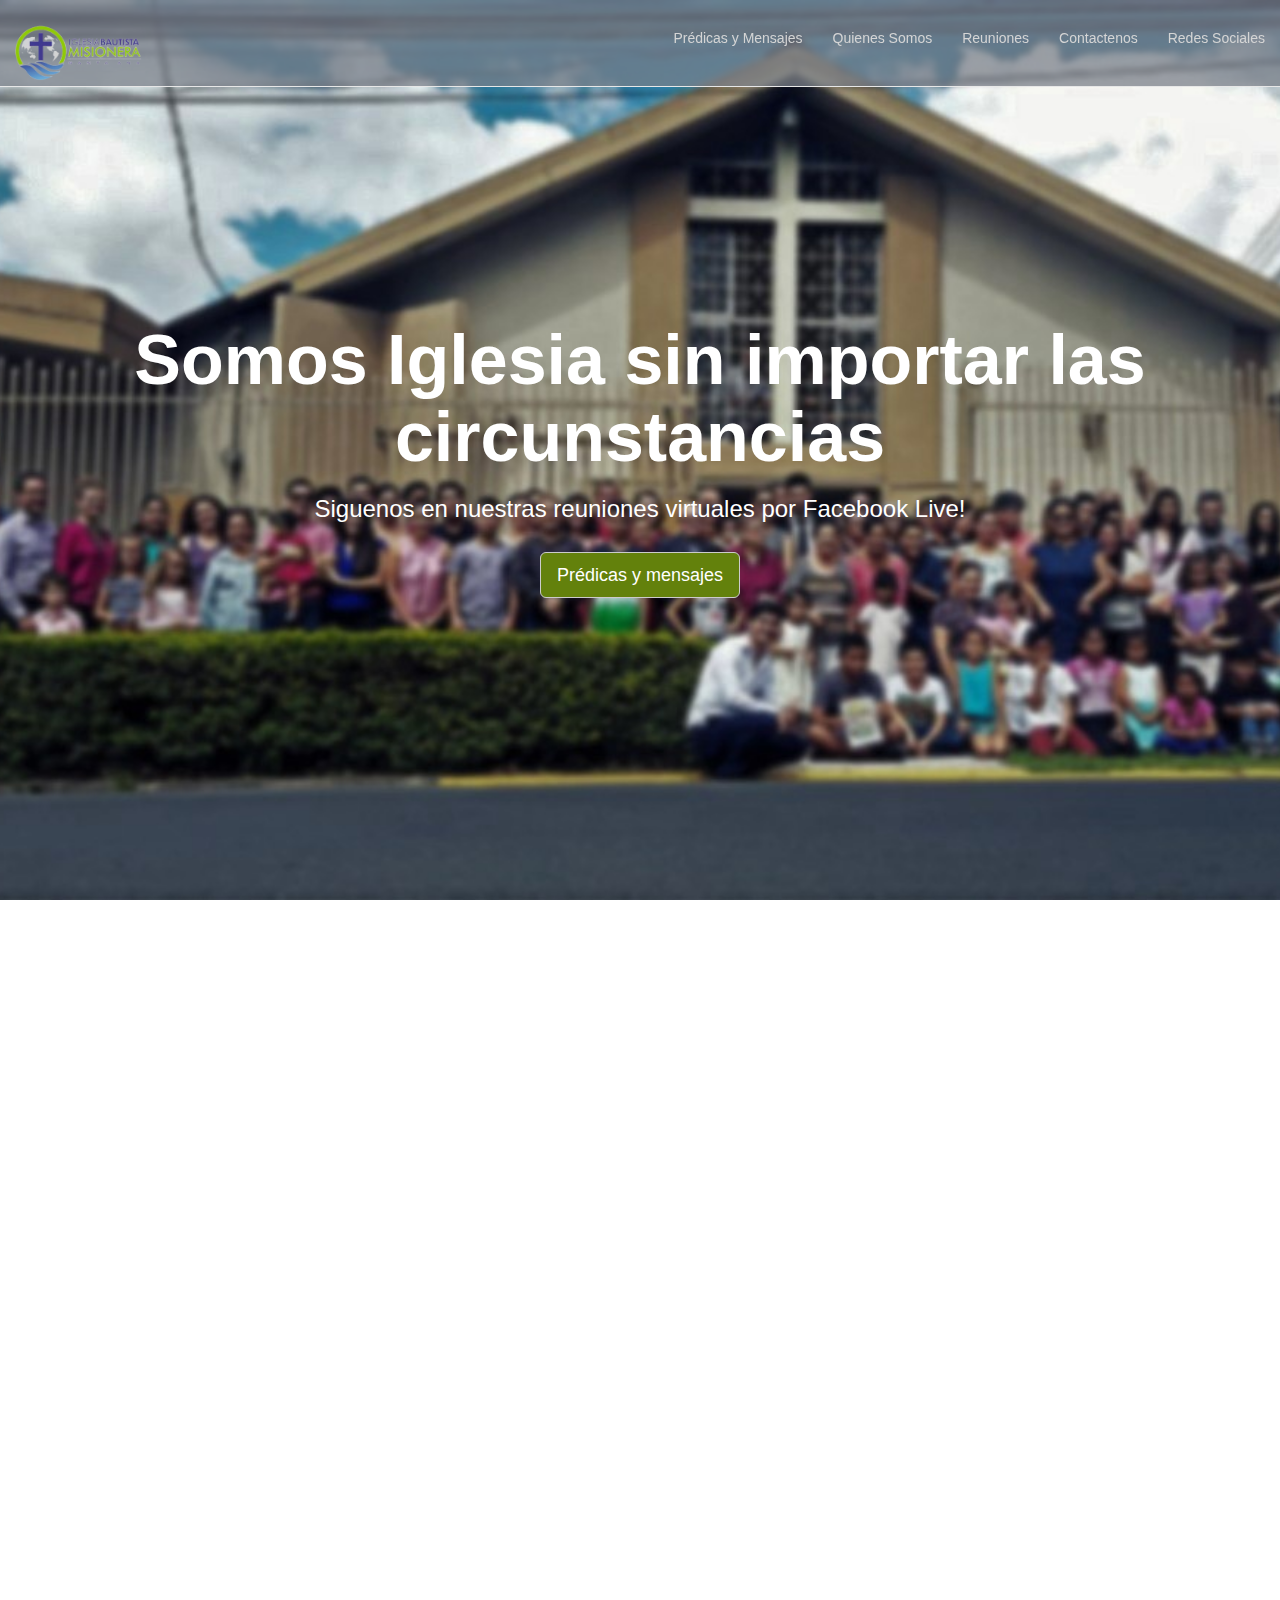
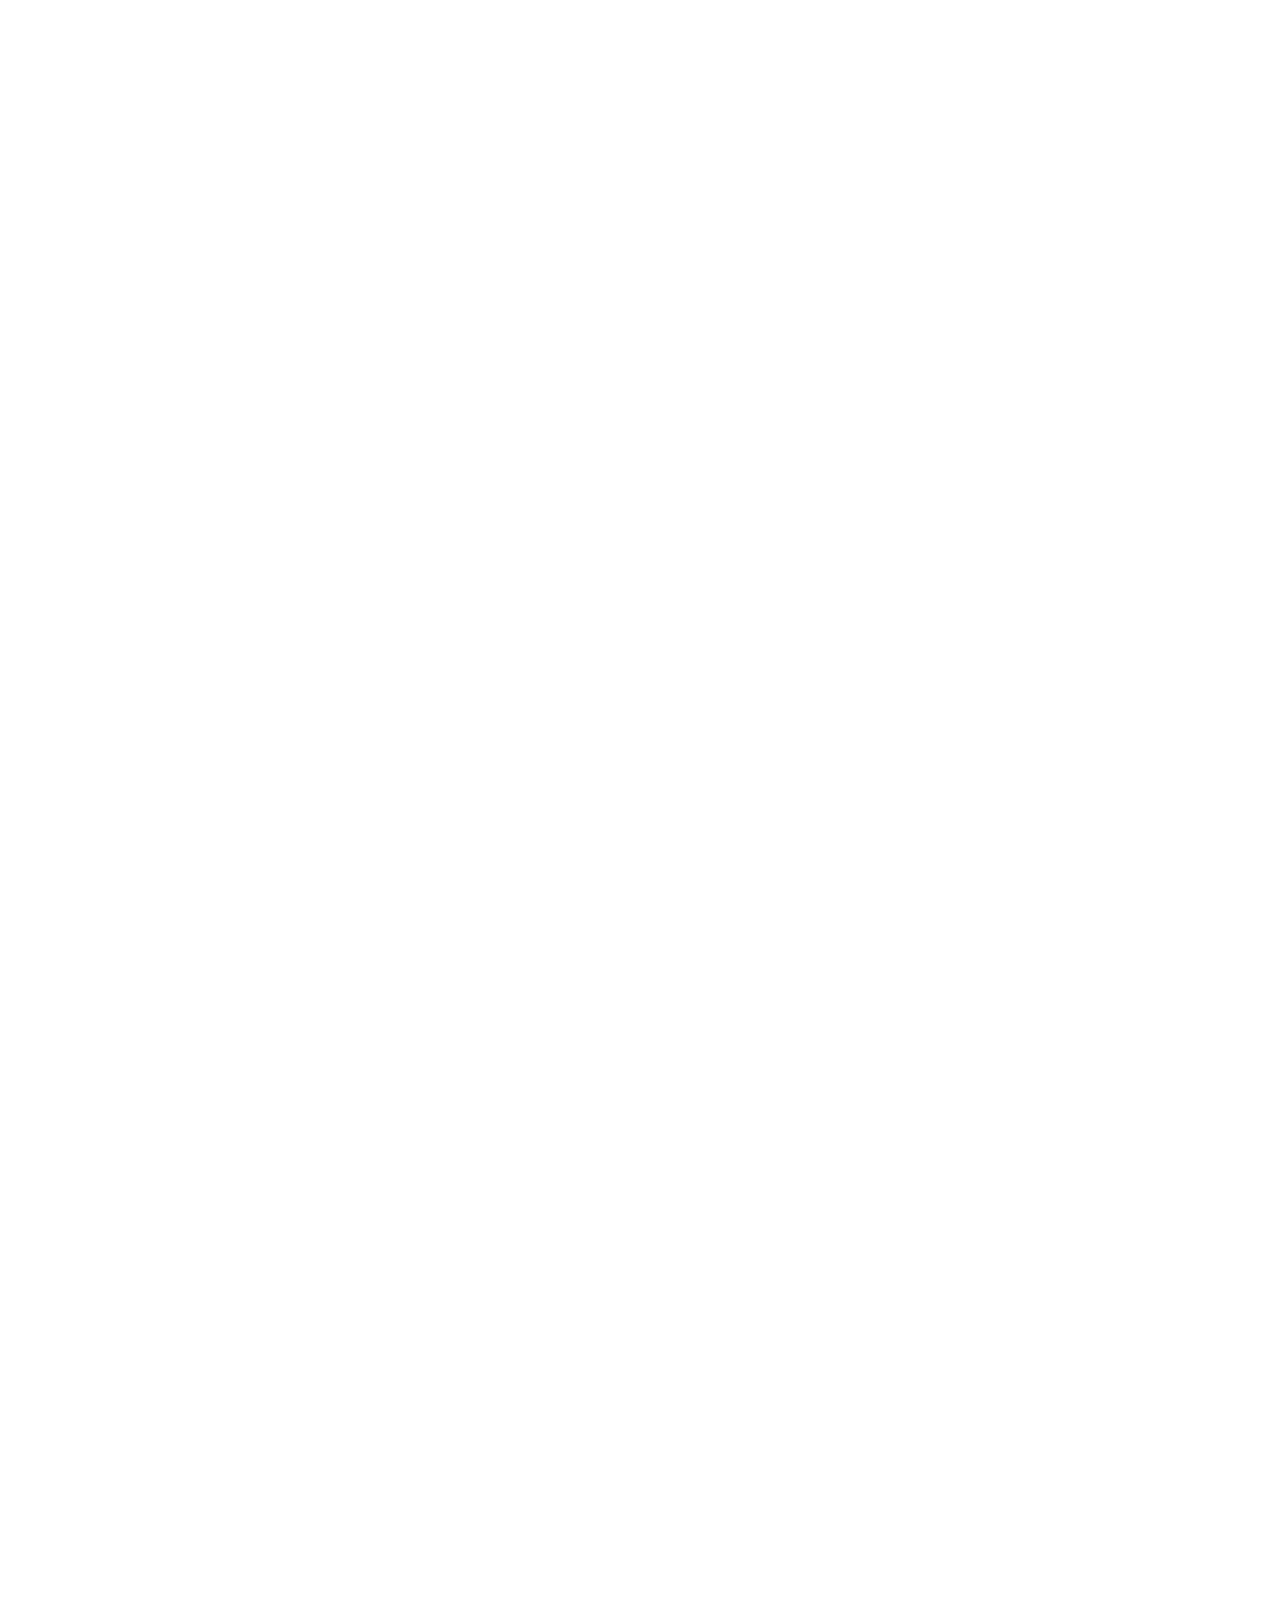
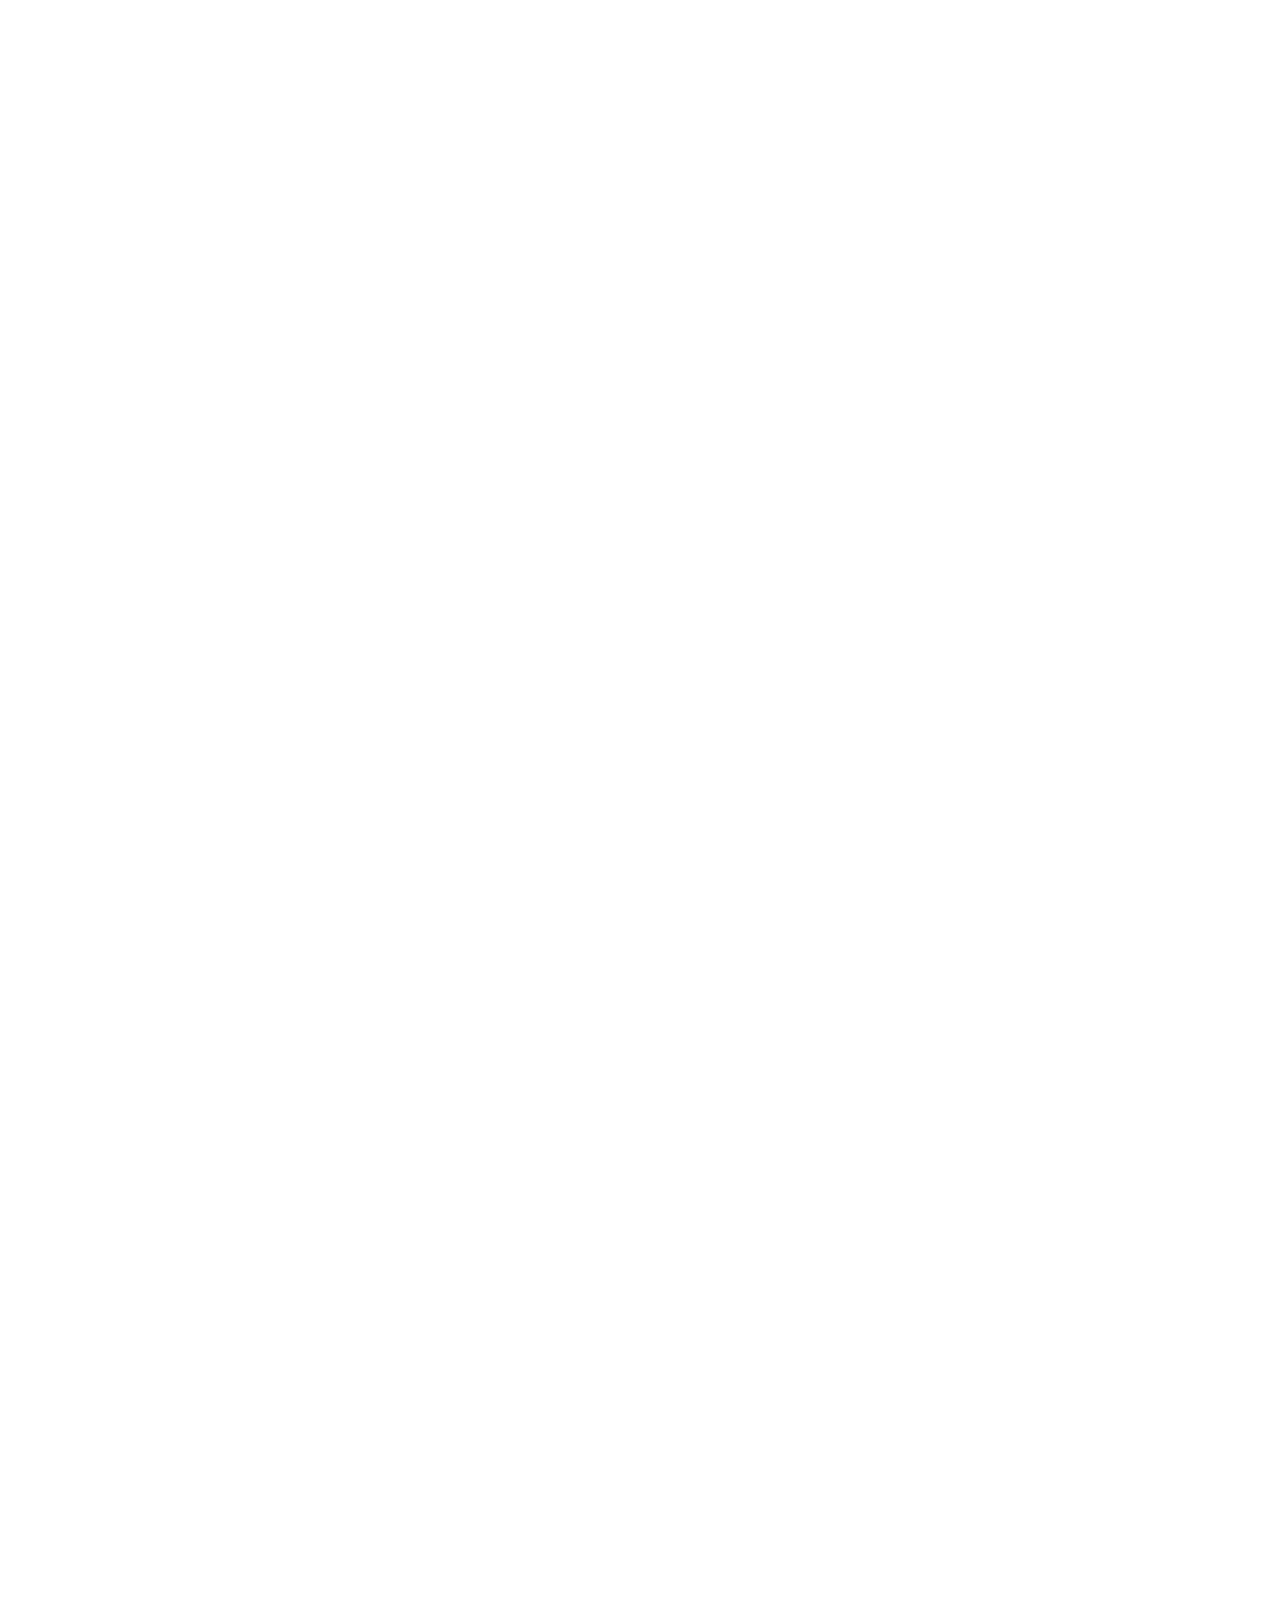
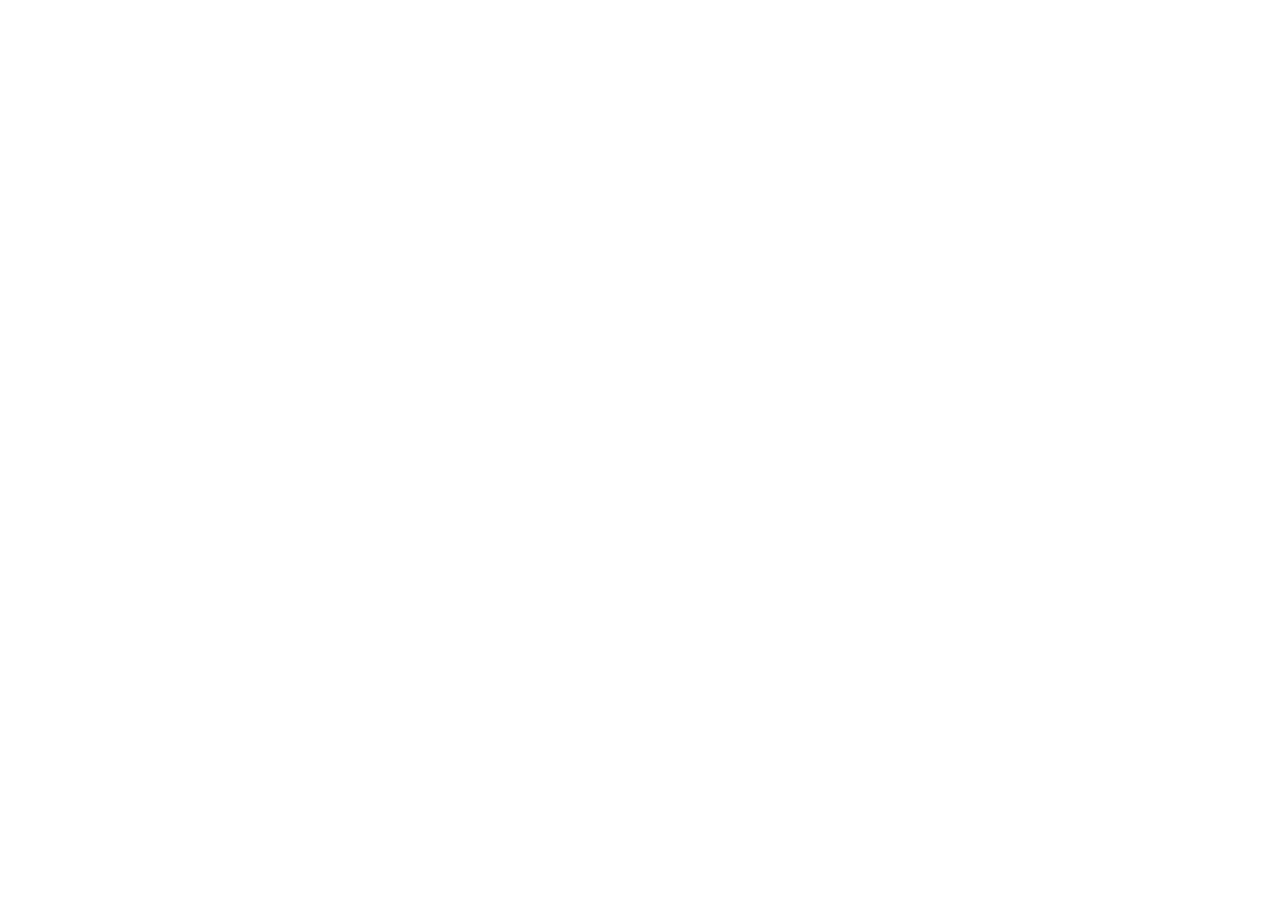
==== WebPageIBMS/index.html @ 24288858 "Update index.html" ====
<!DOCTYPE html>
<html lang="en">
  <head>

    <title>Iglesia Bautista Misionera de Santa Ana</title>

    <meta charset="UTF-8">
    <meta http-equiv="X-UA-Compatible" content="IE=edge">
    <meta name="viewport" content="width=device-width, user-scalable=no">

    <link rel="shortcut icon" href="img/ic_launcher_round.ico" type="image/x-icon"/>

    <link rel="stylesheet" type="text/css" href="css/style.css">

    <!---->
    <link rel="stylesheet" href="https://maxcdn.bootstrapcdn.com/bootstrap/3.3.7/css/bootstrap.min.css">
    <link rel="stylesheet" href="https://cdnjs.cloudflare.com/ajax/libs/font-awesome/4.7.0/css/font-awesome.min.css">

    <script src="https://ajax.googleapis.com/ajax/libs/jquery/3.2.1/jquery.min.js"></script>
    <script src="https://maxcdn.bootstrapcdn.com/bootstrap/3.3.7/js/bootstrap.min.js"></script>

    <link rel="stylesheet" type="text/css" href="css/style.css">

    <!--Etiquetas opengraph-->
    
    <meta name="og:title" content="Iglesia Bautista Misionera de Santa Ana">
    <meta name="og:description" content="Somos Iglesia sin importar las circunstancias">
    <meta name="og:url" content="https://bryanr2916.github.io/WebPageIBMS/">  
    <meta name="og:site_name" content="Iglesia Bautista Misionera de Santa Ana">
    <meta name="og:type" content="website">
    <meta name="og:img" content="https://bryanr2916.github.io/WebPageIBMS/img/IBMS_Logo.png">
    <!--Etiquetas opengraph-->
  </head>

  <body class="text-center">
    
    <nav class="navbar navbar-default navbar-fixed-top" role="navigation">

      <div class="container-fluid">

        <div class="navbar-header">
        
          <button class="navbar-toggle" data-toggle="collapse" data-target="#navbar-collapse-main" type="button">
            <span class="sr-only">Toggle navigation</span>
            <span class="icon-bar"></span>
            <span class="icon-bar"></span>
            <span class="icon-bar"></span>
          </button>

          <a class="navbar-brand" href="#"><img src="img/IBMS_B_Logo.png"  alt="logo"></a>

        </div>

        <div class="collapse navbar-collapse" id="navbar-collapse-main">

          <ul class="nav navbar-nav navbar-right" data-toggle="collapse" data-target="#navbar-collapse-main">
            <li><a href="#home" >Prédicas y Mensajes</a></li>
            <li><a href="#somos">Quienes Somos</a></li>
            <li><a href="#reuniones">Reuniones</a></li>
            <li><a href="#contacto">Contactenos</a></li>
            <li><a href="#redes">Redes Sociales</a></li>
          </ul>
          
        </div>

      </div>

    </nav>

    <div id="home">
      <div class="landing-text">
        <h1>Somos Iglesia sin importar las circunstancias</h1>
        <h3>Siguenos en nuestras reuniones virtuales por Facebook Live!</h3>
        <br>
        <a class="btn btn-default btn-lg"
         href="https://www.facebook.com/IglesiaBautistaMisioneraSantaAna/videos/"
         target="blank">Prédicas y mensajes</a>
         <br>
      </div>
    </div>

    <div id="anuncios" class="padding">

      <div  class="row" class="text-center">
        <div class="col-sm-1"></div>
        <div class="col-sm-10">
          <div id="slideshow" >
            <img class="effect slide" src="img/anuncio.jpg" width="25%" height="25%">
            <img class="effect slide" src="img/anuncio1.jpg" width="50%" height="25%">
            <img class="effect slide" src="img/anuncio2.jpg" width="50%" height="25%">
            <img class="effect slide" src="img/anuncio3.jpg" width="50%" height="25%">
          </div>
        </div>
        <div class="col-sm-1"></div>
      </div>

    </div>

    <div id="somos" class="padding">

      <div class="container">
        <div class="row text-center">
          <div class="col-sm-5">
            <br>
            <h2>Somos una iglesia local en Santa Ana</h2>
            <br>
            <p class="lead">¿Sos de la zona Oeste de San José?  Este puede ser tu lugar para estar en comunidad con tus hermanos en la fe. Somos una iglesia sometida a la autoridad de la Biblia como palabra de Dios 
              y nos basamos en ella para crecer más en el conocimiento de nuestro Rey y Salvador Jesucristo.</p>
          </div>
          <div class="col-sm-2"></div>
          <div class="col-sm-5">
            <h3>Ubicación</h3>
            <br>
            <div class="mapouter">
              <div class="gmap_canvas">
                <iframe width="300" height="250" id="gmap_canvas" src="https://maps.google.com/EBrL3YQYT3HmB1Yq5." frameborder="0" scrolling="no" marginheight="0" marginwidth="0">
                </iframe>
                <a href="https://www.embedgooglemap.net/blog/macys-coupon/"></a>
              </div>
            </div>
          </div>
      </div>

      </div>

    </div>

    <div id="about-us" class="padding">

      <div class="container">
        
        <div class="row">

          <h2 class="text-center">Acerca de Nosotros</h2>
          <br>

          <div class="col-lg-6 col.md-6 col-sm-6 col-xs-12">
            <h3>Nuestra Visión</h3>
            <p>Ser una iglesia sometida a la autoridad de las escrituras, y por medio de ella equipar a los santos para la obra del ministerio, a fin de que el cuerpo de Cristo sea edificado, y esté capacitado para la gran comisión.</p>
          </div>

          <div class="col-lg-6 col.md-6 col-sm-6 col-xs-12">
            <h3>Nuestra Misión</h3>
            <p>Hacer discípulos en todas las naciones, bautizandolos en el nombre del Padre, del Hijo y del Espíritu Santo, enseñandoles que guarden todas las cosas que Jesús nos ha mandado, confiando que Él estará con su iglesia hasta el fin del mundo</p>
          </div>

          <div class="col-lg-12 col.md-12 col-sm-12 col-xs-12 text-center">
            <h3>¡Gracias!</h3>
            <p>Cualquier donación u ofrenda que desees aportar será transparentemente administrada para continuar esparciendo por el mundo las buenas nuevas del evangelio de Jesús.</p>
          </div>

        </div>

      </div>

    </div>

    <div id="fixed">

    </div>

    <div id="reuniones" class="padding">

      <div  class="container">        
        <h2>Reuniones</h2>
        <br>
        <dl>
          <dt>
            Domingo 10:00 am
          </dt>
          <dd>
            Culto Dominical: (Facebook Live)
          </dd><br>

          <dt>
            Lunes 6:00 am
          </dt>
          <dd>
            Devocional: (Facebook)
          </dd><br>

          <dt>
            Martes 6:00 am
          </dt>
          <dd>
            Devocional: (Facebook)
          </dd><br>

          <dt>
            Martes 3:00 pm
          </dt>
          <dd>
            EZER Oración (MeetZippy)
          </dd><br>

          <dt>
            Miércoles 7:00 am
          </dt>
          <dd>
            Devocional y Oración (Facebook Live)
          </dd><br>

          <dt>
            Jueves 7:00 pm
          </dt>
          <dd>
            Estudio Bíblico (Facebook Live)
          </dd><br>

          <dt>
            Viernes 6:00 am
          </dt>
          <dd>
            Devocional (Facebook)
          </dd><br>

          <dt>
            Viernes 7:00 pm
          </dt>
          <dd>
            Link | Jóvenes Mayores (MeetZippy)
          </dd><br>

          <dt>
            Sábado 9:00 am
          </dt>
          <dd>
            Mujeres EZER (MeetZippy)
          </dd><br>

          <dt>
            Sábado 3:00 pm
          </dt>
          <dd>
            Nexo | Jóvenes Menores
          </dd><br>

        </dl>

        <div class="col-lg-12">
          </a>
        </div>

      </div>

    </div>
    
    <div id="contacto" class="padding text-center" >
      <div class="row">
        
        <div class="col-sm-12">
          <h3>Contáctenos</h3>
          <br>
          <dl>
            <dt>Correo:</dt>
            <dd><a href="mailto: info@ibmsa.org" target="blank">info@ibmsa.org</a></dd><br>

            <dt>Teléfonos:</dt>
            <dd><a href="tel: 22035586" target="blank">2203-5586</a></dd>
            
            <dt></dt>
            <dd><a href="tel: 87679688" target="blank">87679688</a></dd><br>

            <dt>Ubicación:</dt>
            <dd>
              <p><a href="https://goo.gl/maps/fLHvY9cXzmFJqNzg8" target="blank">
               <i class="fa fa-map-marker" aria-hidden="true"></i>
 Continuo a venta de motos KTM en Santa Ana</a></p></dd><br>
          </dl>
        </div>
      </div>
    </div>

    <footer class="container-fluid text-center">
      <div class="row">

        <div id="redes" class="col-sm-12">
          <h3>Redes Sociales</h3>
          <br>
          <a href="https://www.facebook.com/IglesiaBautistaMisioneraSantaAna/" target="blank">
            <i class="fa fa-facebook-f"></i>
          </a>
          <a href="https://www.instagram.com/ibmsantaana" target="blank">
            <i class="fa fa-instagram"></i>
          </a><a href="https://www.youtube.com/channel/UCml8EBkFtkSRve5Y8A_HQkg/videos" target="blank">
            <i class="fa fa-youtube"></i>
          </a>
        </div>
      </div>

      <div class="col-sm-12">
        <small> &copy; Iglesia Bautista Misionera de Santa Ana 2020. </small><br>
      <small>Todos los derechos reservados.</small>
      </div>

    </footer>

    <script src="js/script.js" type="text/javascript"></script>

  </body>

</html>

<!--
  <div class="social-media">
              <a href="https://www.facebook.com/IglesiaBautistaMisioneraSantaAna/" target="blank">
                <i class="fab fa-facebook-f"></i>
              </a>
              <a href="https://www.instagram.com/ibmsantaana" target="blank">
                <i class="fab fa-instagram"></i>
              </a>

              <a href="https://www.youtube.com/channel/UCml8EBkFtkSRve5Y8A_HQkg/videos" target="blank">
                <i class="fab fa-youtube"></i>
              </a>
              -->
---- WebPageIBMS/css/style.css ----
html,body
{
  height: 100%;
  width: 100%;
  font-family: Helvetica,Arial, sans-serif;
  background-color: white;
  margin: 0;
  padding: 0;
  overflow-x:hidden;
}

.navbar
{
  background-color: rgba(122, 127, 136, 0.74);
  padding: 1% 0;
  font-size: 1.2m;
}

.navbar-brand
{
  min-height: 55px;
  margin-bottom: 5px;
  padding: 0px 15px 5px 5px;
}

.navbar-brand img
{
  width: 150px;
}

.navbar-default .navbar-nav li a
{
  color: #d5d5d5;
}

.navbar-default .navbar-nav li a:hover, .navbar-default .navbar-nav li a.active
{
  color: white;
}

#home
{
  background: url(../img/wallpaper.jpg) no-repeat center center fixed;
  display: table;
  width: 100%;
  height: 100%;
  position: relative;
  background-size: cover;
}

.landing-text
{
  display: table-cell;
  text-align: center;
  vertical-align: middle;
}

.landing-text h1, .landing-text h3
{
  color: white;
}

.landing-text h1
{
  font-size: 500%;
  font-weight: 700;
}

.landing-text a
{
  background: #63810C;
  color: white;
}

.landing-text a:hover
{
  background:rgb(108, 139, 13);
  color: white;
}

#somos
{
  background-color: white;
  background: linear-gradient(to top, #757F9A, #D7DDE8);
}

#somos h3
{
  color: #4C679F;
}

#about-us
{
  background-color: white;
  background: linear-gradient(to bottom, rgb(115, 148, 14), #63810C); 
  color: white;
}


.padding
{
  padding: 80px 0;
}

.padding img
{
  width: 100%;
}

#fixed
{
  background: url(../img/fixed.jpg) no-repeat center center fixed; 
  display: table;
  height: 60%;
  width: 100%;
  position: relative;
  filter: blur(1.6px);
  background-size: cover;
}

#reuniones
{
  text-align: center;
  vertical-align: middle;
  background-color: white;
}

#reuniones h2
{
  color: #63810C;
  margin-left: auto;
  margin-right: auto;
  font-size: 250%;
  font-weight: 700;
}

#reuniones dl dd, #reuniones dl dt
{
  padding: 5px;
  font-size: 120%;
}

.mapouter
{
  position:relative;
  text-align:right;
  height:500px;
  width:600px;
}

.gmap_canvas 
{
  overflow:hidden;
  background:none!important;
  height:320px;
  width:320px;
}

footer
{
  width: 100%;
  background-color: #4C679F;
  background: linear-gradient(to top, #32476D, #4C679F);
  padding: 5% 5% 10% 5%;
  color:white;
}

#contacto
{
  background-color: #63810C;
  color: white;
}

#contacto a
{
  color: white;
}

.fa
{
  padding: 15px;
  font-size: 35px;
  color: #fff;
}

.fa:hover
{
  color: #d5d5d5;
  text-decoration: none;
}

@media(max-width: 768px)
{

  .navbar-brand img
{
  width: 120px;
}

  .landing-text h1
  {
    font-size: 300%;
  }

  .fa
  {
    font-size: 25px;
    padding: 10px;
  }

}
---- WebPageIBMS/css/style.css ----
html,body
{
  height: 100%;
  width: 100%;
  font-family: Helvetica,Arial, sans-serif;
  background-color: white;
  margin: 0;
  padding: 0;
  overflow-x:hidden;
}

.navbar
{
  background-color: rgba(122, 127, 136, 0.74);
  padding: 1% 0;
  font-size: 1.2m;
}

.navbar-brand
{
  min-height: 55px;
  margin-bottom: 5px;
  padding: 0px 15px 5px 5px;
}

.navbar-brand img
{
  width: 150px;
}

.navbar-default .navbar-nav li a
{
  color: #d5d5d5;
}

.navbar-default .navbar-nav li a:hover, .navbar-default .navbar-nav li a.active
{
  color: white;
}

#home
{
  background: url(../img/wallpaper.jpg) no-repeat center center fixed;
  display: table;
  width: 100%;
  height: 100%;
  position: relative;
  background-size: cover;
}

.landing-text
{
  display: table-cell;
  text-align: center;
  vertical-align: middle;
}

.landing-text h1, .landing-text h3
{
  color: white;
}

.landing-text h1
{
  font-size: 500%;
  font-weight: 700;
}

.landing-text a
{
  background: #63810C;
  color: white;
}

.landing-text a:hover
{
  background:rgb(108, 139, 13);
  color: white;
}

#somos
{
  background-color: white;
  background: linear-gradient(to top, #757F9A, #D7DDE8);
}

#somos h3
{
  color: #4C679F;
}

#about-us
{
  background-color: white;
  background: linear-gradient(to bottom, rgb(115, 148, 14), #63810C); 
  color: white;
}


.padding
{
  padding: 80px 0;
}

.padding img
{
  width: 100%;
}

#fixed
{
  background: url(../img/fixed.jpg) no-repeat center center fixed; 
  display: table;
  height: 60%;
  width: 100%;
  position: relative;
  filter: blur(1.6px);
  background-size: cover;
}

#reuniones
{
  text-align: center;
  vertical-align: middle;
  background-color: white;
}

#reuniones h2
{
  color: #63810C;
  margin-left: auto;
  margin-right: auto;
  font-size: 250%;
  font-weight: 700;
}

#reuniones dl dd, #reuniones dl dt
{
  padding: 5px;
  font-size: 120%;
}

.mapouter
{
  position:relative;
  text-align:right;
  height:500px;
  width:600px;
}

.gmap_canvas 
{
  overflow:hidden;
  background:none!important;
  height:320px;
  width:320px;
}

footer
{
  width: 100%;
  background-color: #4C679F;
  background: linear-gradient(to top, #32476D, #4C679F);
  padding: 5% 5% 10% 5%;
  color:white;
}

#contacto
{
  background-color: #63810C;
  color: white;
}

#contacto a
{
  color: white;
}

.fa
{
  padding: 15px;
  font-size: 35px;
  color: #fff;
}

.fa:hover
{
  color: #d5d5d5;
  text-decoration: none;
}

@media(max-width: 768px)
{

  .navbar-brand img
{
  width: 120px;
}

  .landing-text h1
  {
    font-size: 300%;
  }

  .fa
  {
    font-size: 25px;
    padding: 10px;
  }

}
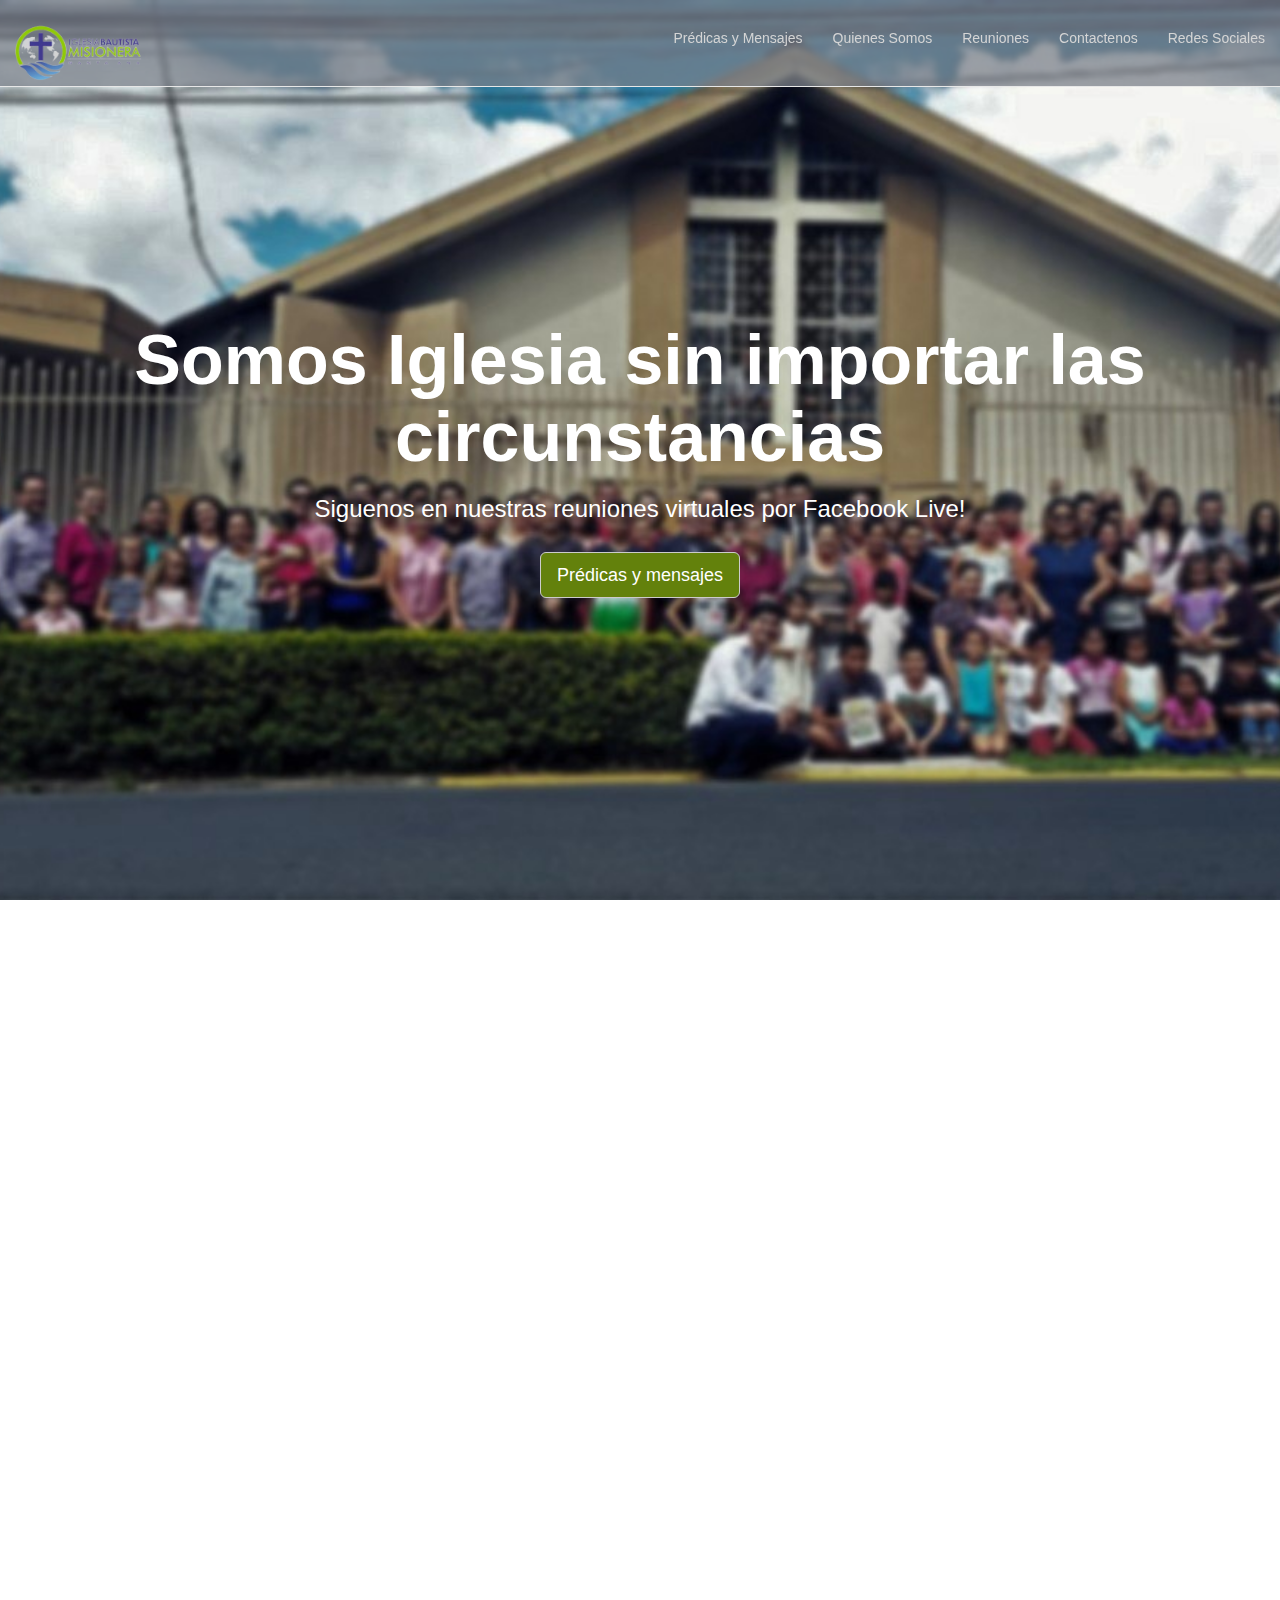
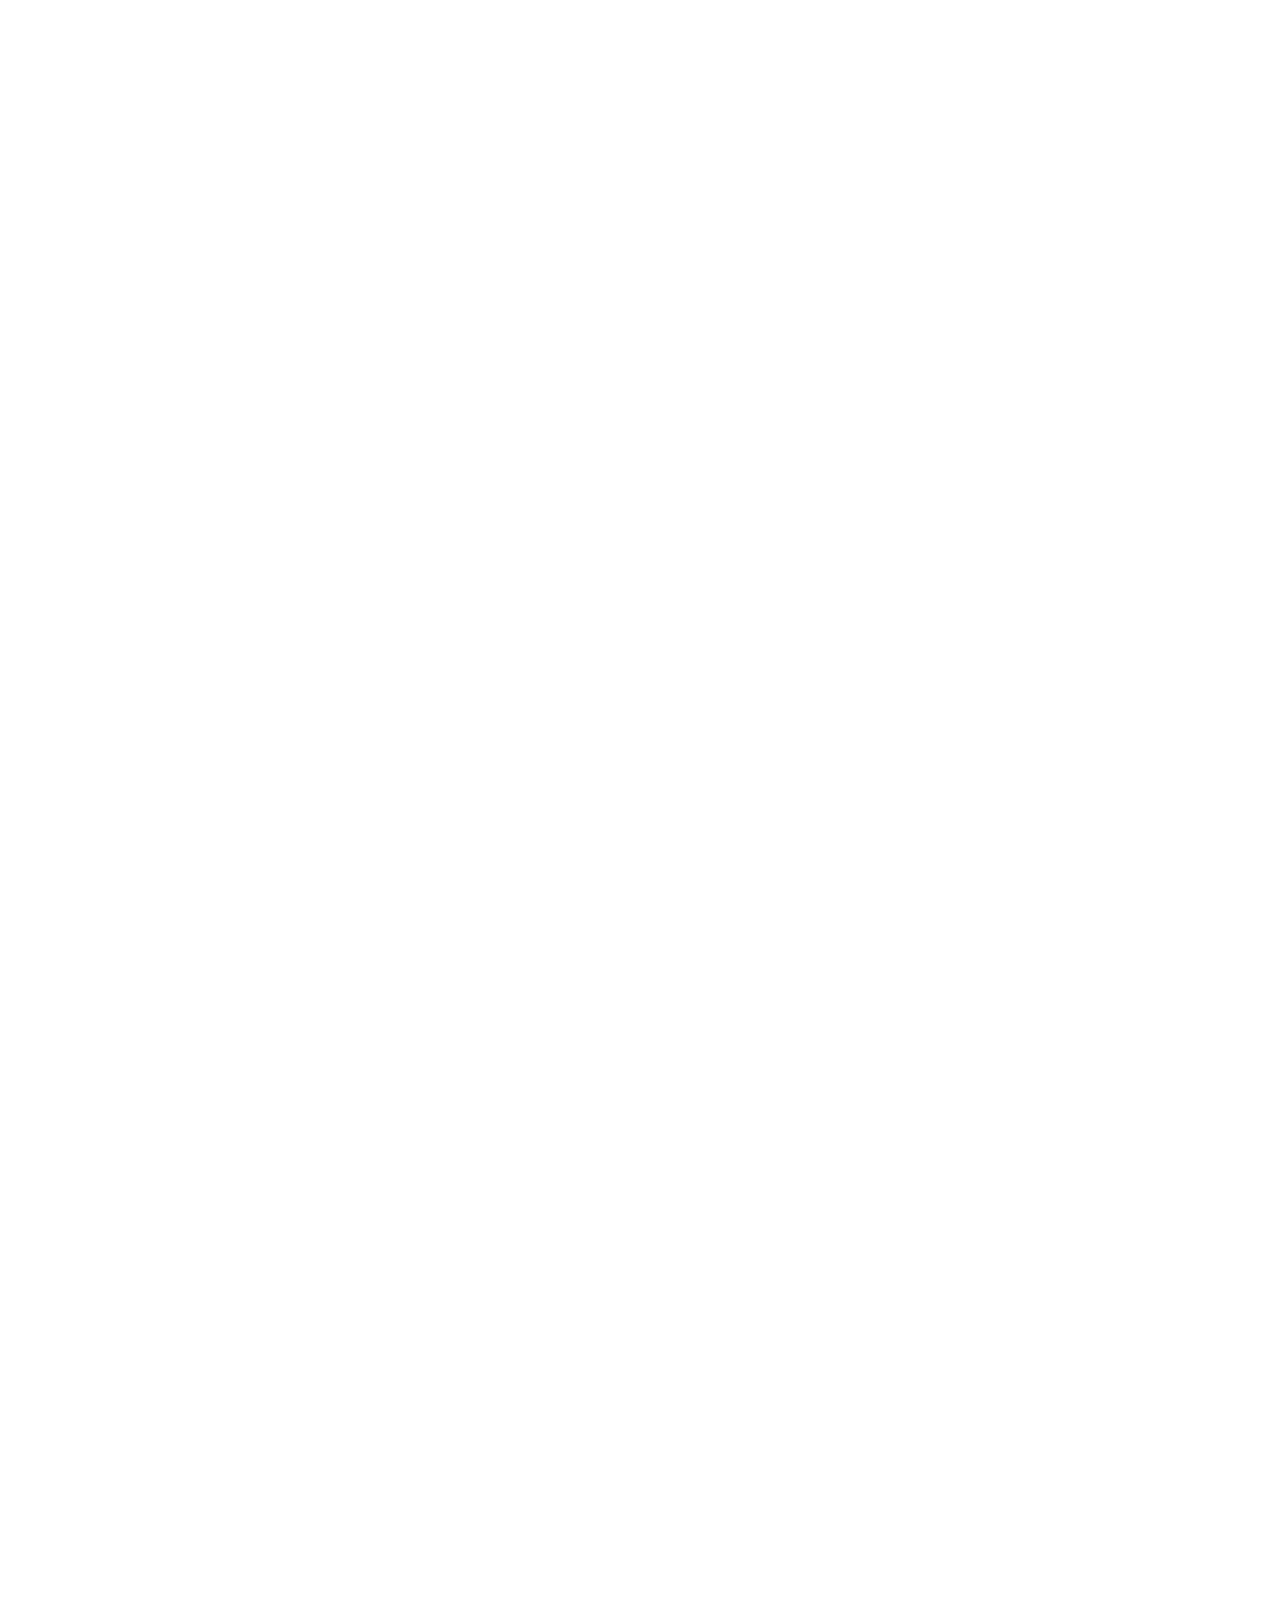
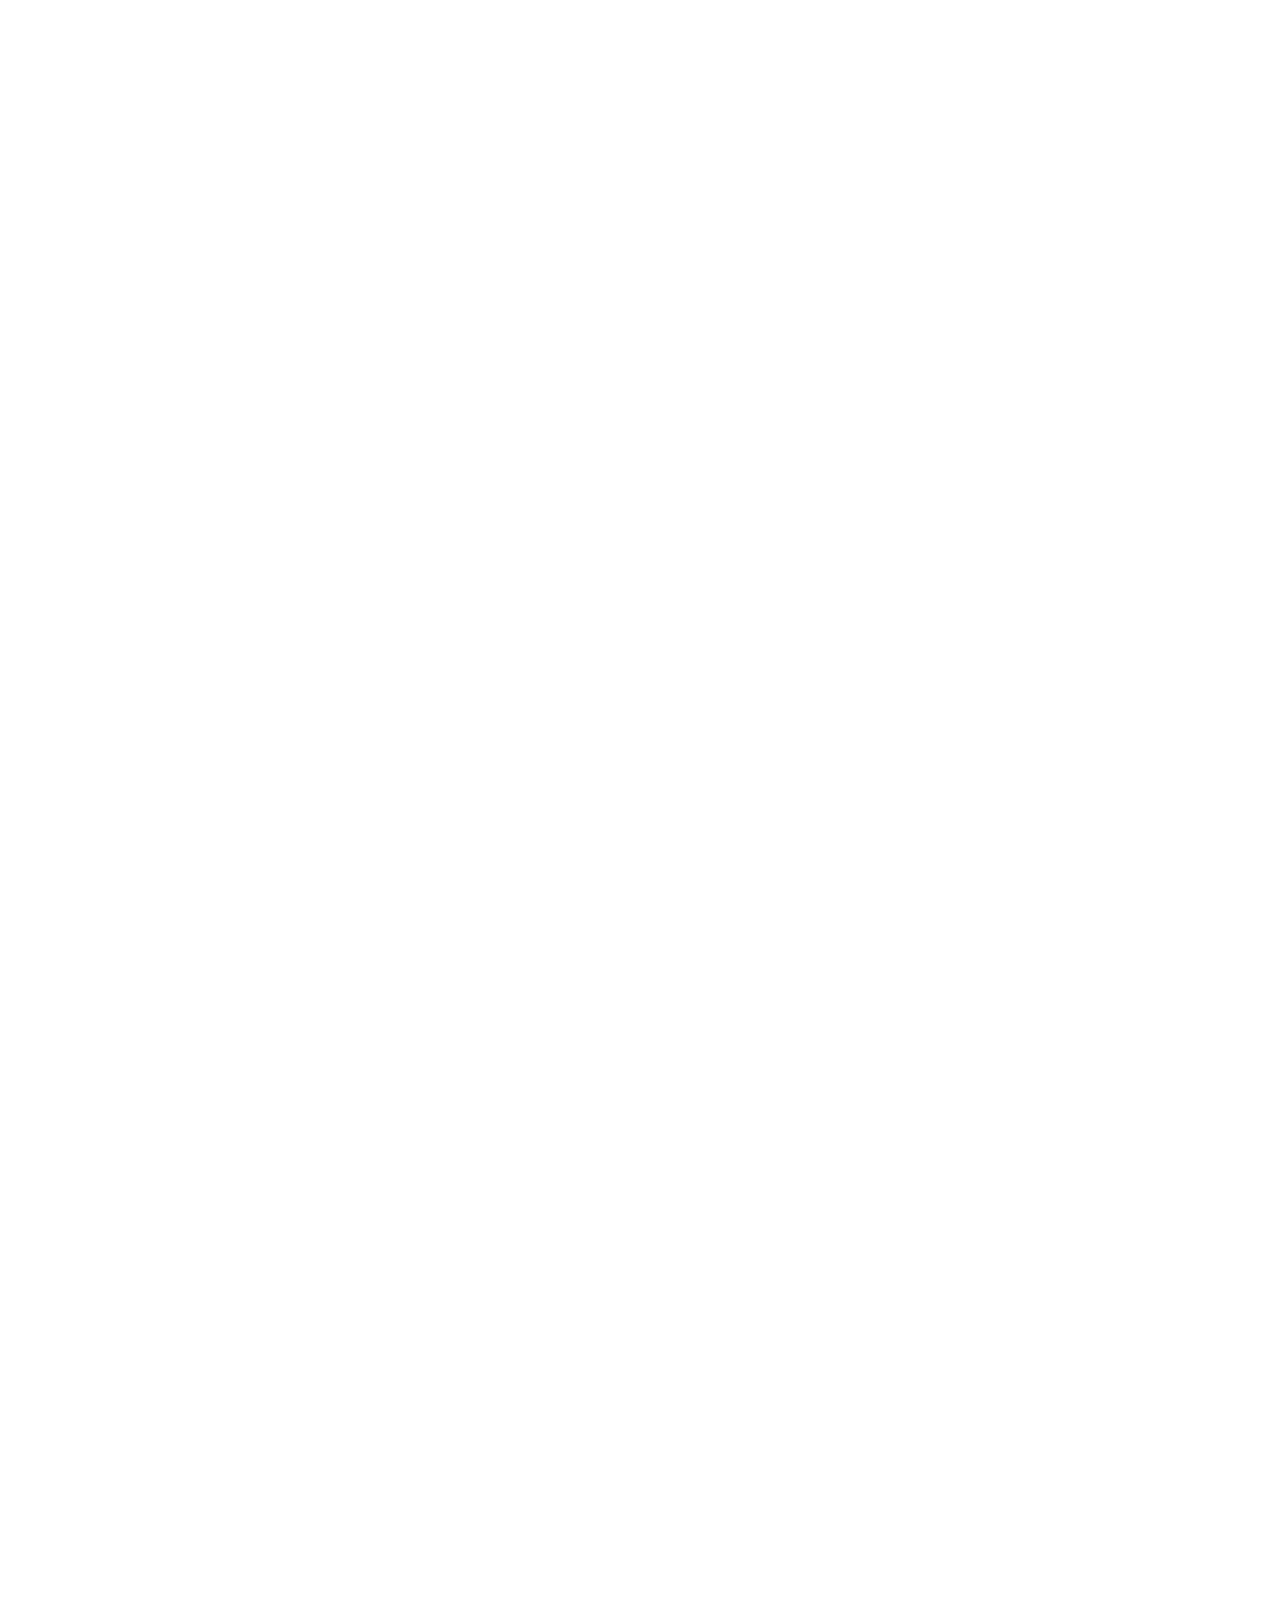
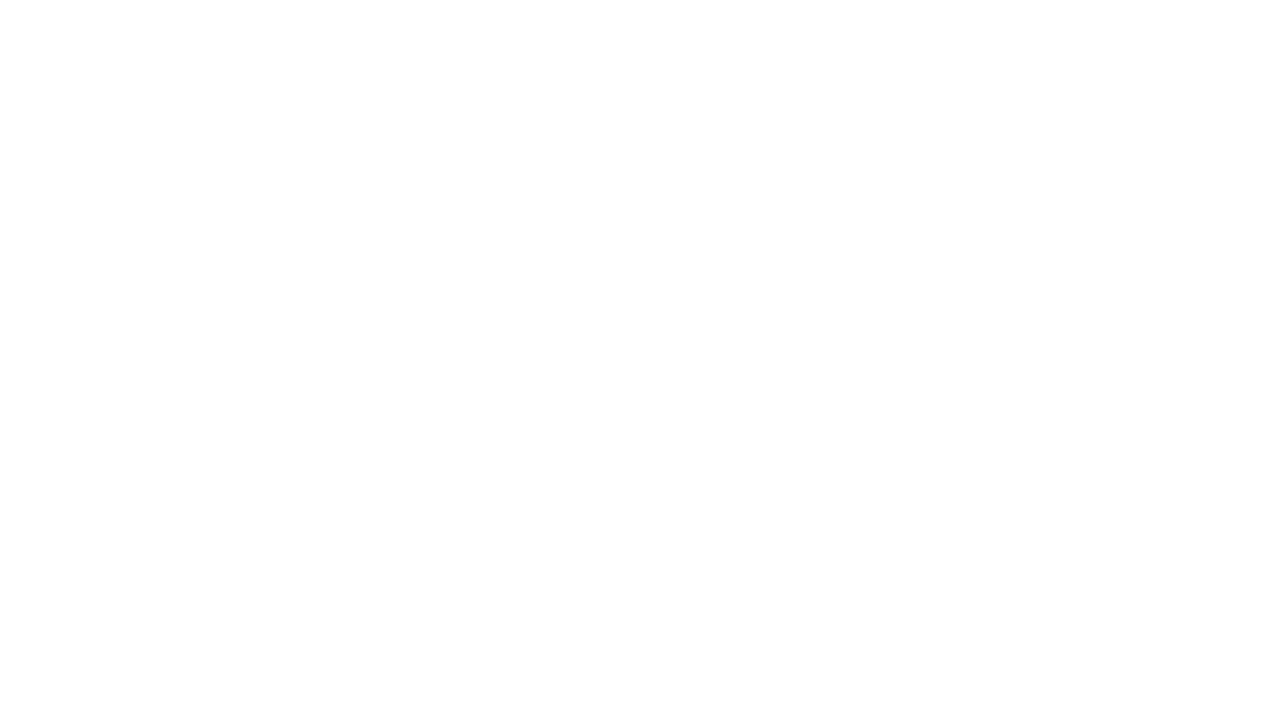
==== commit 969bfed0: "Map Update" ====
--- a/WebPageIBMS/index.html
+++ b/WebPageIBMS/index.html
@@ -85,10 +85,12 @@
         <div class="col-sm-1"></div>
         <div class="col-sm-10">
           <div id="slideshow" >
-            <img class="effect slide" src="img/anuncio.jpg" width="25%" height="25%">
+            <img class="effect slide" src="img/anuncio.jpg" width="50%" height="25%">
+            <img class="effect slide" src="img/anuncio4.jpg" width="50%" height="25%">
             <img class="effect slide" src="img/anuncio1.jpg" width="50%" height="25%">
             <img class="effect slide" src="img/anuncio2.jpg" width="50%" height="25%">
             <img class="effect slide" src="img/anuncio3.jpg" width="50%" height="25%">
+            
           </div>
         </div>
         <div class="col-sm-1"></div>
@@ -111,13 +113,9 @@
           <div class="col-sm-5">
             <h3>Ubicación</h3>
             <br>
-            <div class="mapouter">
-              <div class="gmap_canvas">
-                <iframe width="300" height="250" id="gmap_canvas" src="https://maps.google.com/EBrL3YQYT3HmB1Yq5." frameborder="0" scrolling="no" marginheight="0" marginwidth="0">
-                </iframe>
-                <a href="https://www.embedgooglemap.net/blog/macys-coupon/"></a>
-              </div>
-            </div>
+            <iframe id="gMap" src="https://www.google.com/maps/embed?pb=!1m18!1m12!1m3!1d3929.9985851861743!2d-84.18683868588947!3d9.934074876893208!2m3!1f0!2f0!3f0!3m2!1i1024!2i768!4f13.1!3m3!1m2!1s0x8fa0fc0214fa1e07%3A0x1f4625c7372f3db9!2sTemplo%20Bautista%20Santa%20Ana!5e0!3m2!1ses!2scr!4v1585716409323!5m2!1ses!2scr"
+width="400" height="300" frameborder="0" style="border:0;" allowfullscreen="" aria-hidden="false" tabindex="0"></iframe>
+
           </div>
       </div>
 
@@ -176,21 +174,21 @@
             Lunes 6:00 am
           </dt>
           <dd>
-            Devocional: (Facebook)
+            Conexión Bíblica: (Facebook)
           </dd><br>
 
           <dt>
             Martes 6:00 am
           </dt>
           <dd>
-            Devocional: (Facebook)
+            Conexión Bíblica: (Facebook)
           </dd><br>
 
           <dt>
             Martes 3:00 pm
           </dt>
           <dd>
-            EZER Oración (MeetZippy)
+            EZER Oración (Zoom)
           </dd><br>
 
           <dt>
@@ -218,21 +216,21 @@
             Viernes 7:00 pm
           </dt>
           <dd>
-            Link | Jóvenes Mayores (MeetZippy)
+            Link | Jóvenes Mayores (Zoom)
           </dd><br>
 
           <dt>
             Sábado 9:00 am
           </dt>
           <dd>
-            Mujeres EZER (MeetZippy)
+            Mujeres EZER (Zoom)
           </dd><br>
 
           <dt>
             Sábado 3:00 pm
           </dt>
           <dd>
-            Nexo | Jóvenes Menores
+            Nexo | Jóvenes Menores (Zoom)
           </dd><br>
 
         </dl>
@@ -265,7 +263,7 @@
             <dd>
               <p><a href="https://goo.gl/maps/fLHvY9cXzmFJqNzg8" target="blank">
                <i class="fa fa-map-marker" aria-hidden="true"></i>
- Continuo a venta de motos KTM en Santa Ana</a></p></dd><br>
+ Continuo a venta de motos KTM en Santa Ana, Av 3, San José</a></p></dd><br>
           </dl>
         </div>
       </div>
@@ -309,9 +307,7 @@
               <a href="https://www.instagram.com/ibmsantaana" target="blank">
                 <i class="fab fa-instagram"></i>
               </a>
-
               <a href="https://www.youtube.com/channel/UCml8EBkFtkSRve5Y8A_HQkg/videos" target="blank">
                 <i class="fab fa-youtube"></i>
               </a>
               -->
-          
--- a/WebPageIBMS/css/style.css
+++ b/WebPageIBMS/css/style.css
@@ -141,22 +141,6 @@
   font-size: 120%;
 }
 
-.mapouter
-{
-  position:relative;
-  text-align:right;
-  height:500px;
-  width:600px;
-}
-
-.gmap_canvas 
-{
-  overflow:hidden;
-  background:none!important;
-  height:320px;
-  width:320px;
-}
-
 footer
 {
   width: 100%;
@@ -209,4 +193,4 @@
     padding: 10px;
   }
 
-}+}
--- a/WebPageIBMS/css/style.css
+++ b/WebPageIBMS/css/style.css
@@ -141,22 +141,6 @@
   font-size: 120%;
 }
 
-.mapouter
-{
-  position:relative;
-  text-align:right;
-  height:500px;
-  width:600px;
-}
-
-.gmap_canvas 
-{
-  overflow:hidden;
-  background:none!important;
-  height:320px;
-  width:320px;
-}
-
 footer
 {
   width: 100%;
@@ -209,4 +193,4 @@
     padding: 10px;
   }
 
-}+}
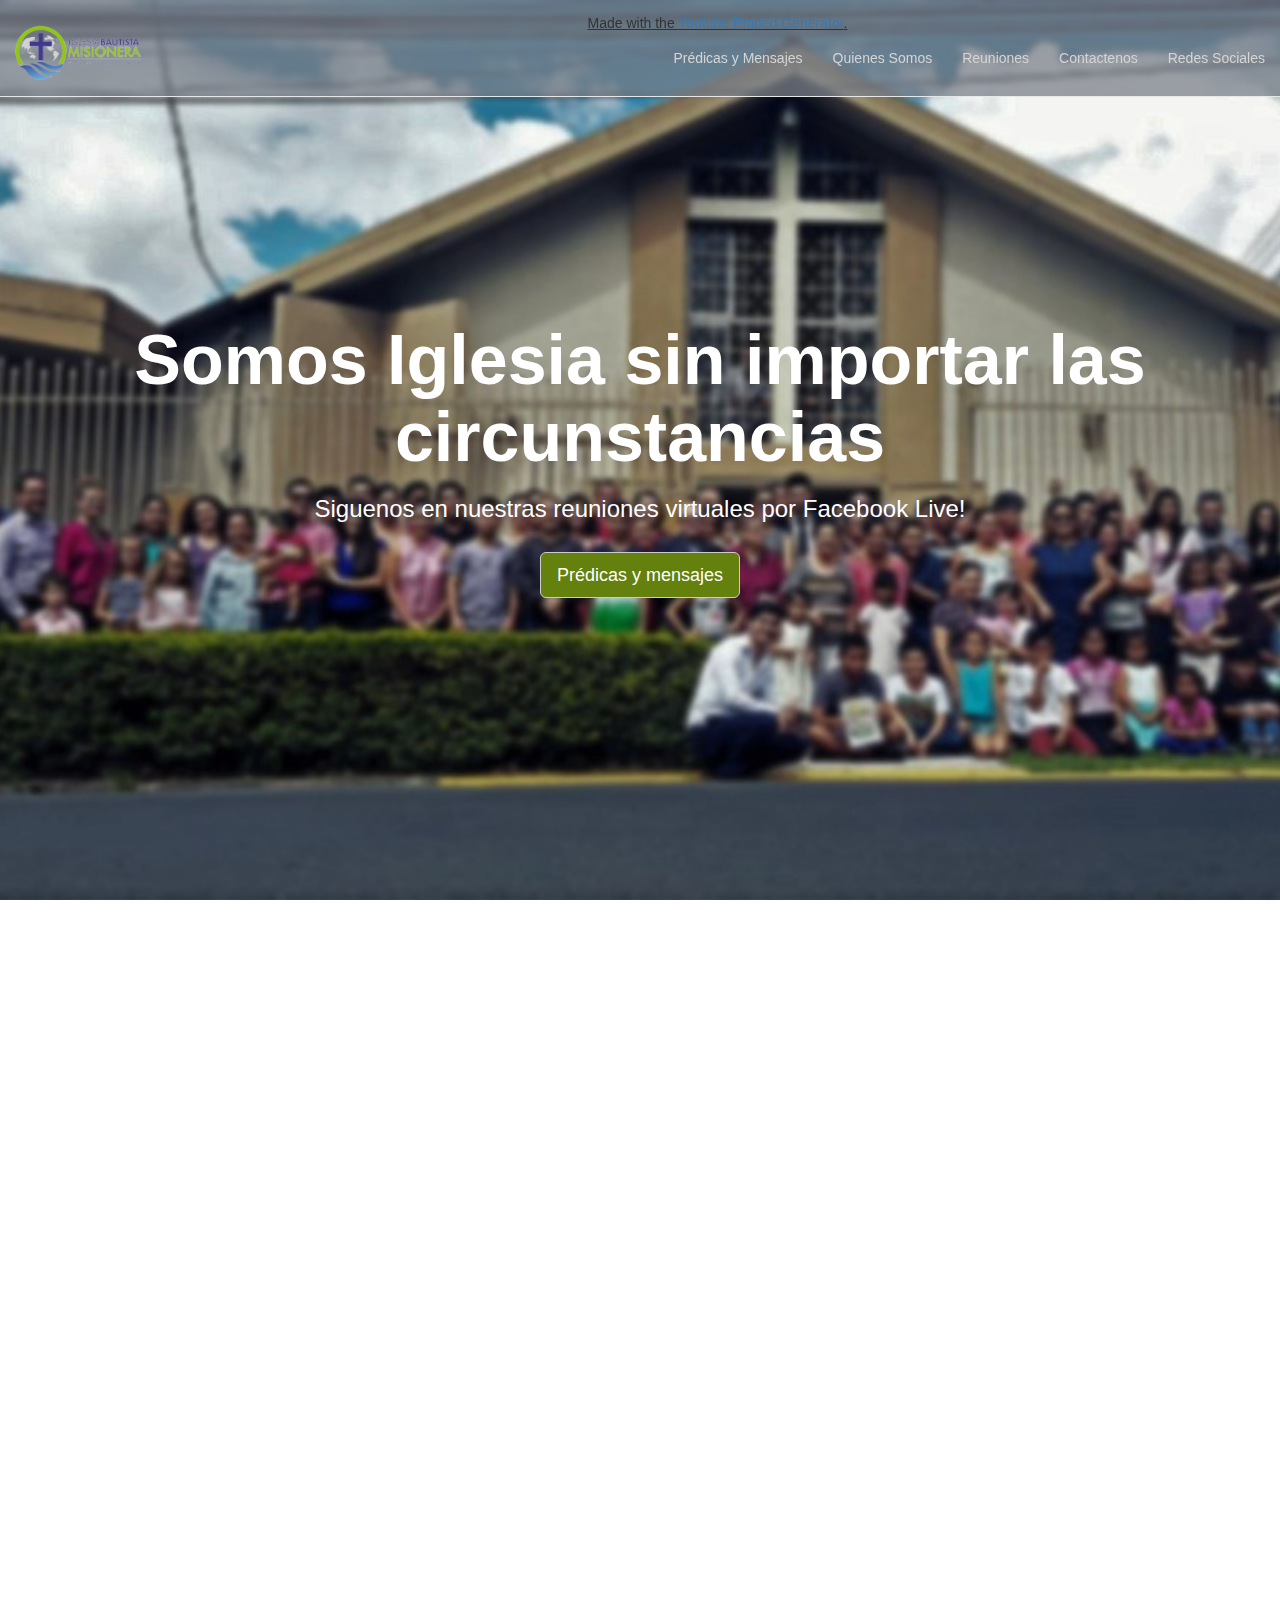
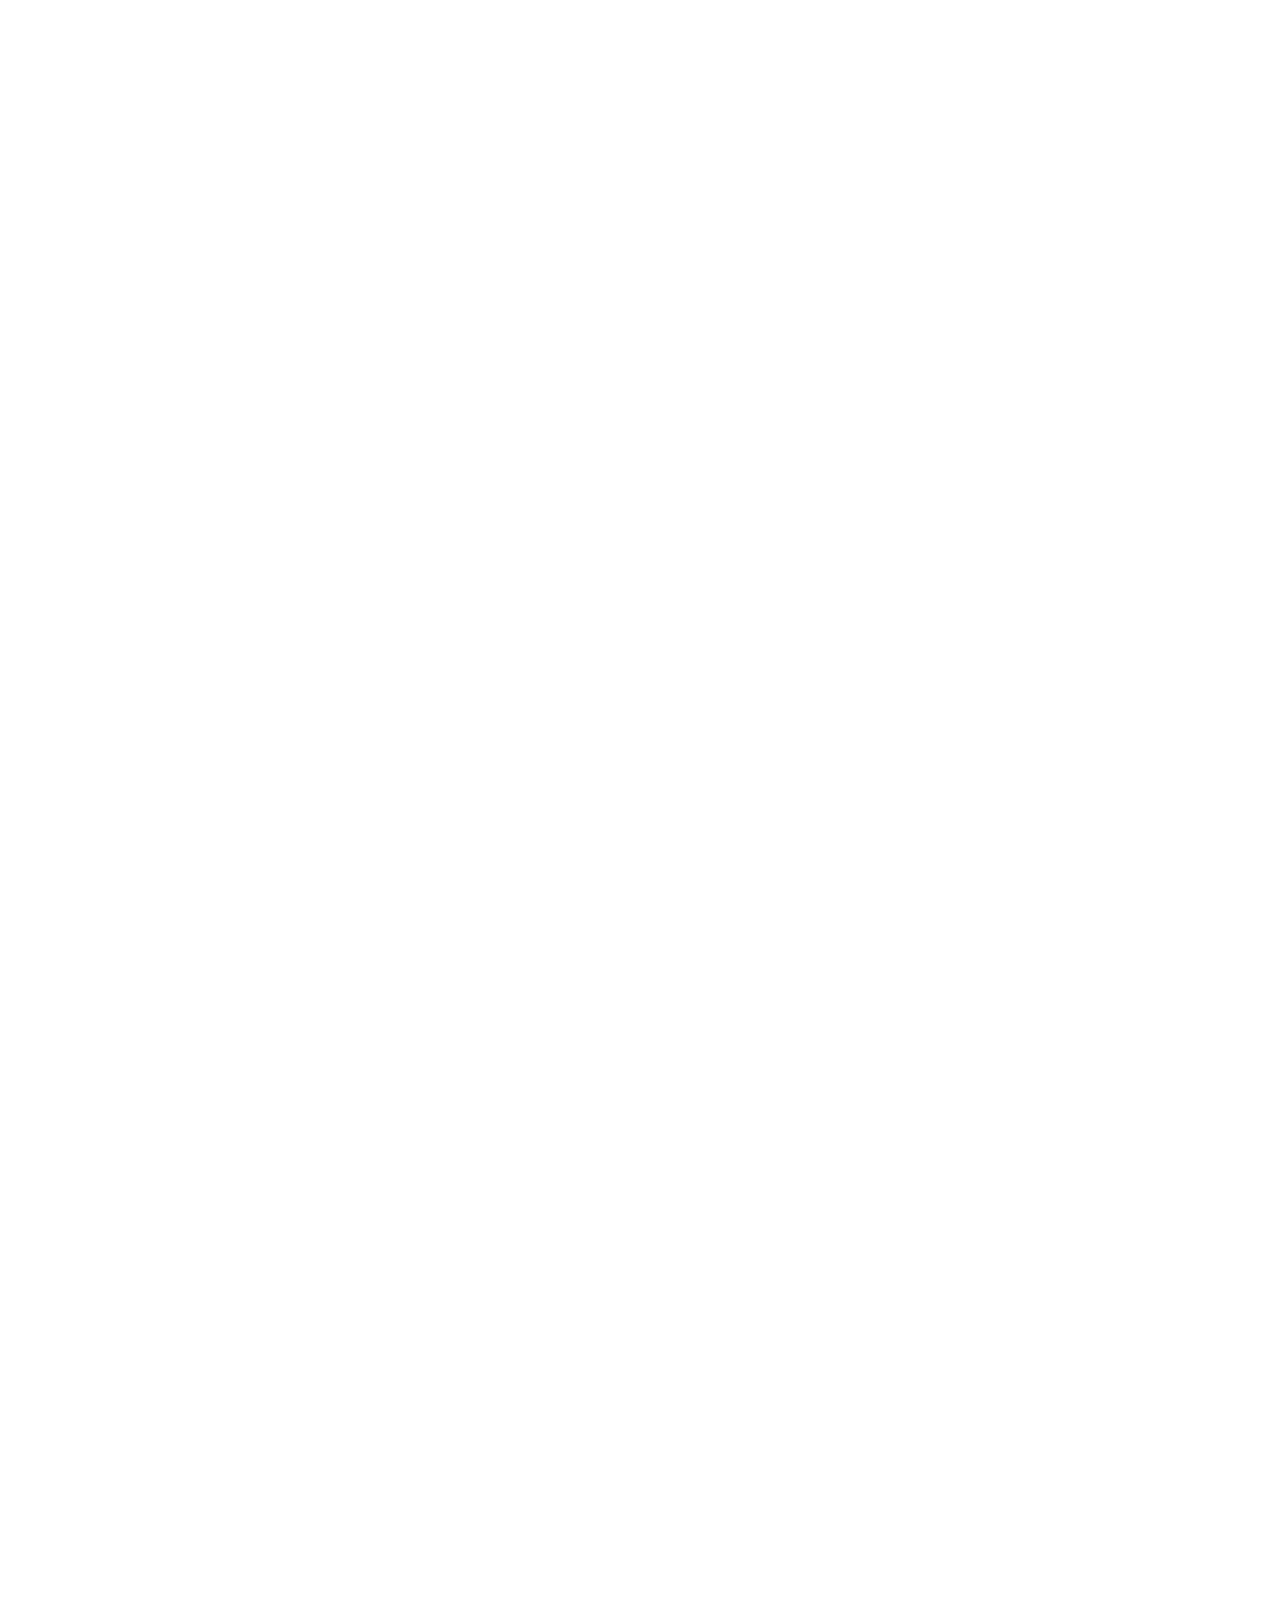
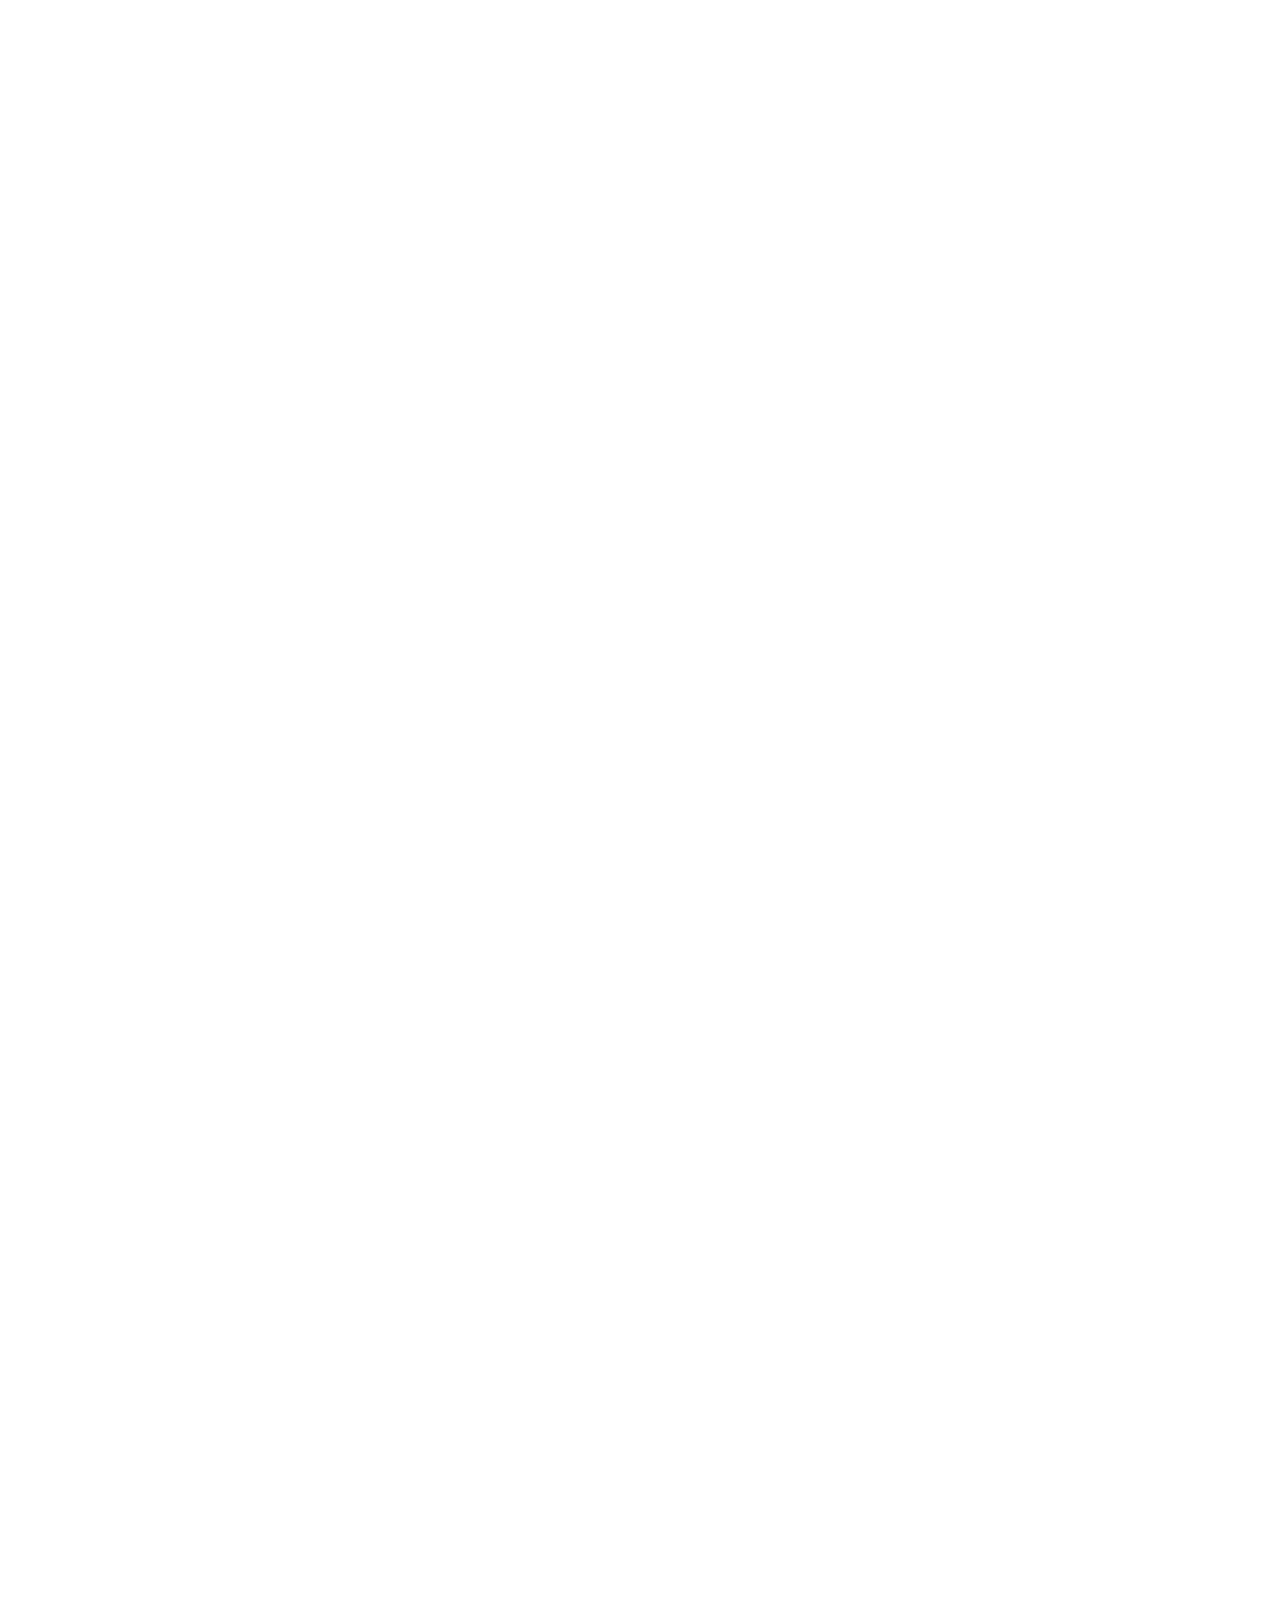
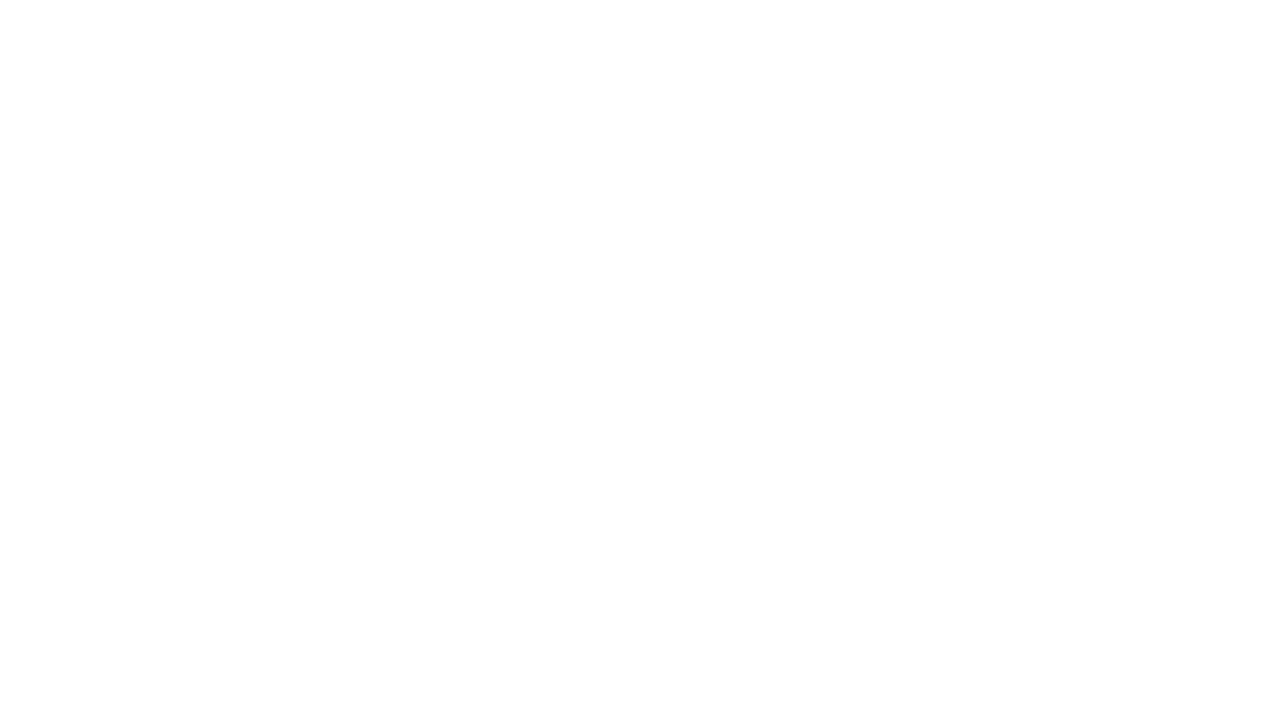
==== commit 950eb92f: "Update index.html" ====
--- a/WebPageIBMS/index.html
+++ b/WebPageIBMS/index.html
@@ -50,6 +50,13 @@
           <a class="navbar-brand" href="#"><img src="img/IBMS_B_Logo.png"  alt="logo"></a>
 
         </div>
+        
+        <script src="https://yvoschaap.com/ytpage/ytembed.js"></script>
+<div id="ytThumbs"><ins>Made with the <a href="https://yvoschaap.com/youtube.html?utm_source=generator">Youtube Embed Generator</a>.</ins></div>
+
+<script>
+	ytEmbed.init({'block':'ytThumbs','key':'your-youtube-developer-key','q':'UCml8EBkFtkSRve5Y8A_HQkg','type':'channel','results':5,'meta':true,'player':'embed','layout':'full'});
+</script>
 
         <div class="collapse navbar-collapse" id="navbar-collapse-main">
 
@@ -225,7 +232,7 @@
           <dd>
             Mujeres EZER (Zoom)
           </dd><br>
-
+          
           <dt>
             Sábado 3:00 pm
           </dt>
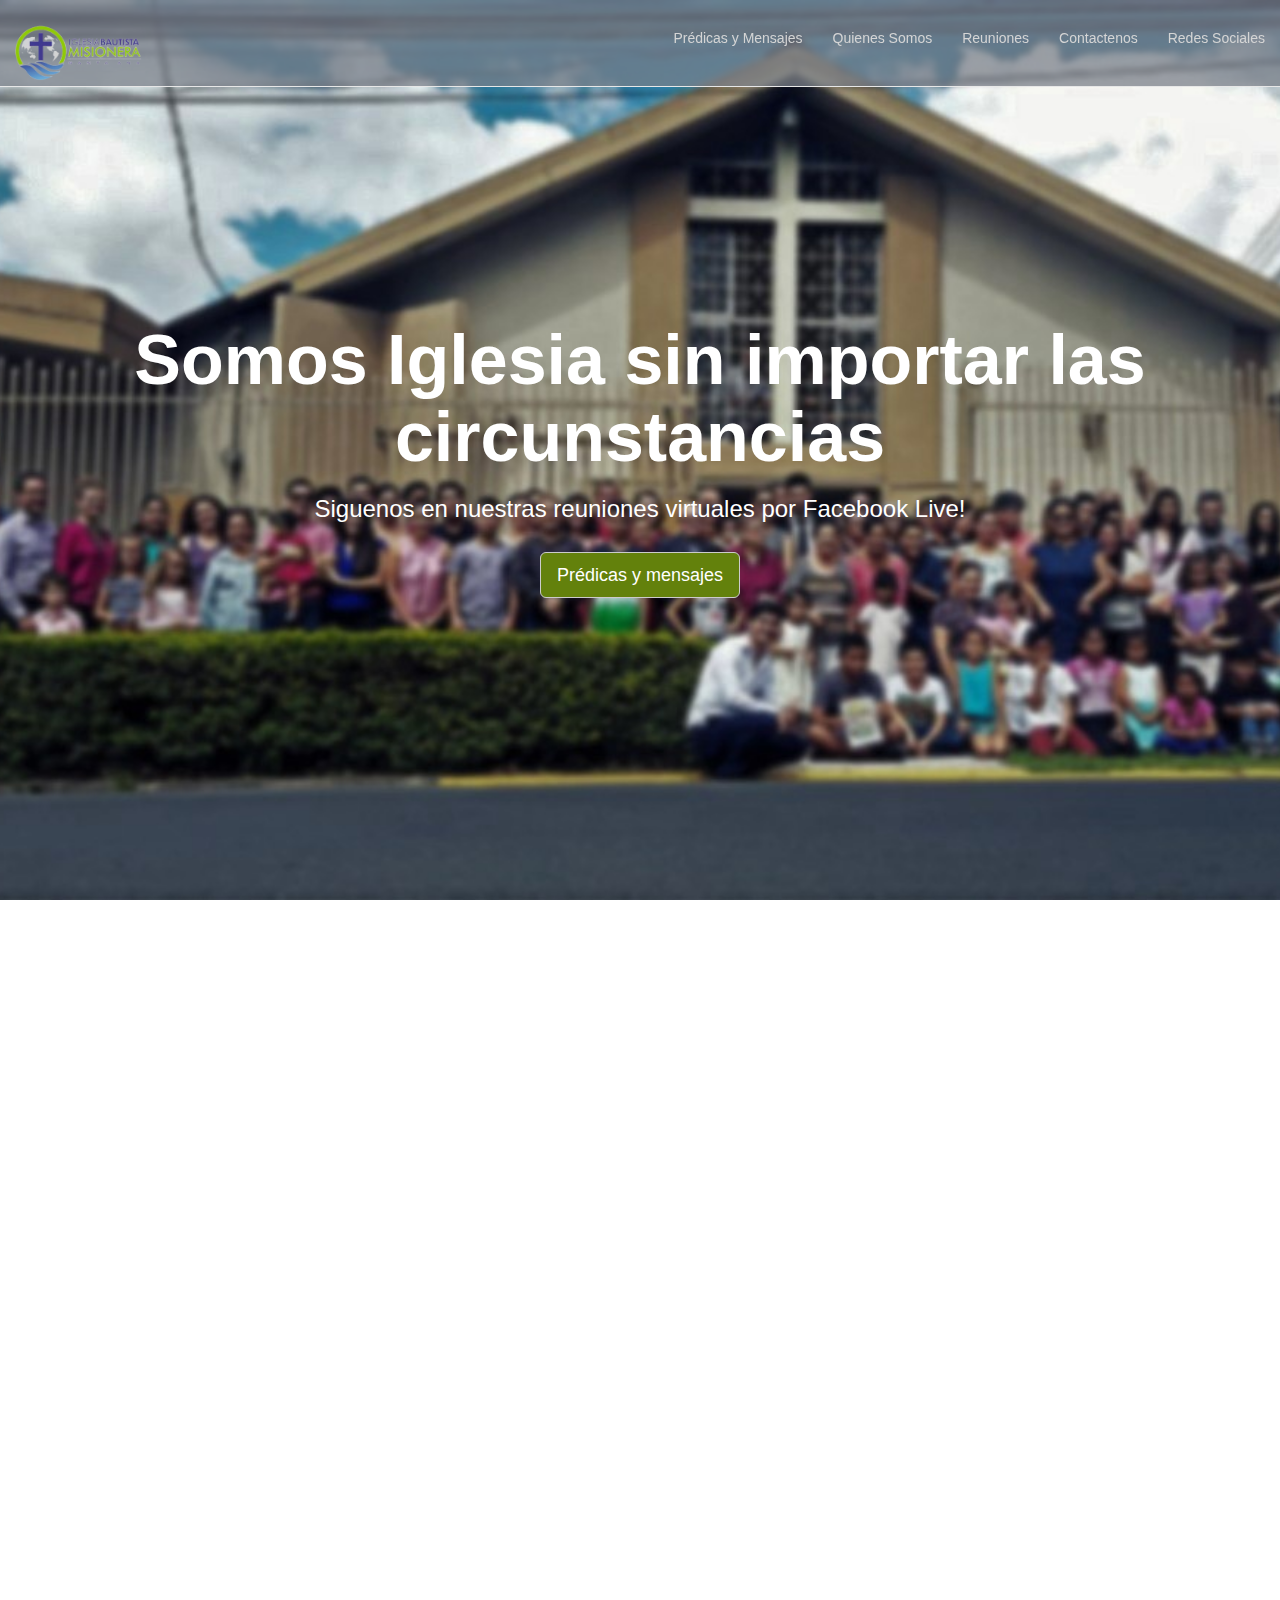
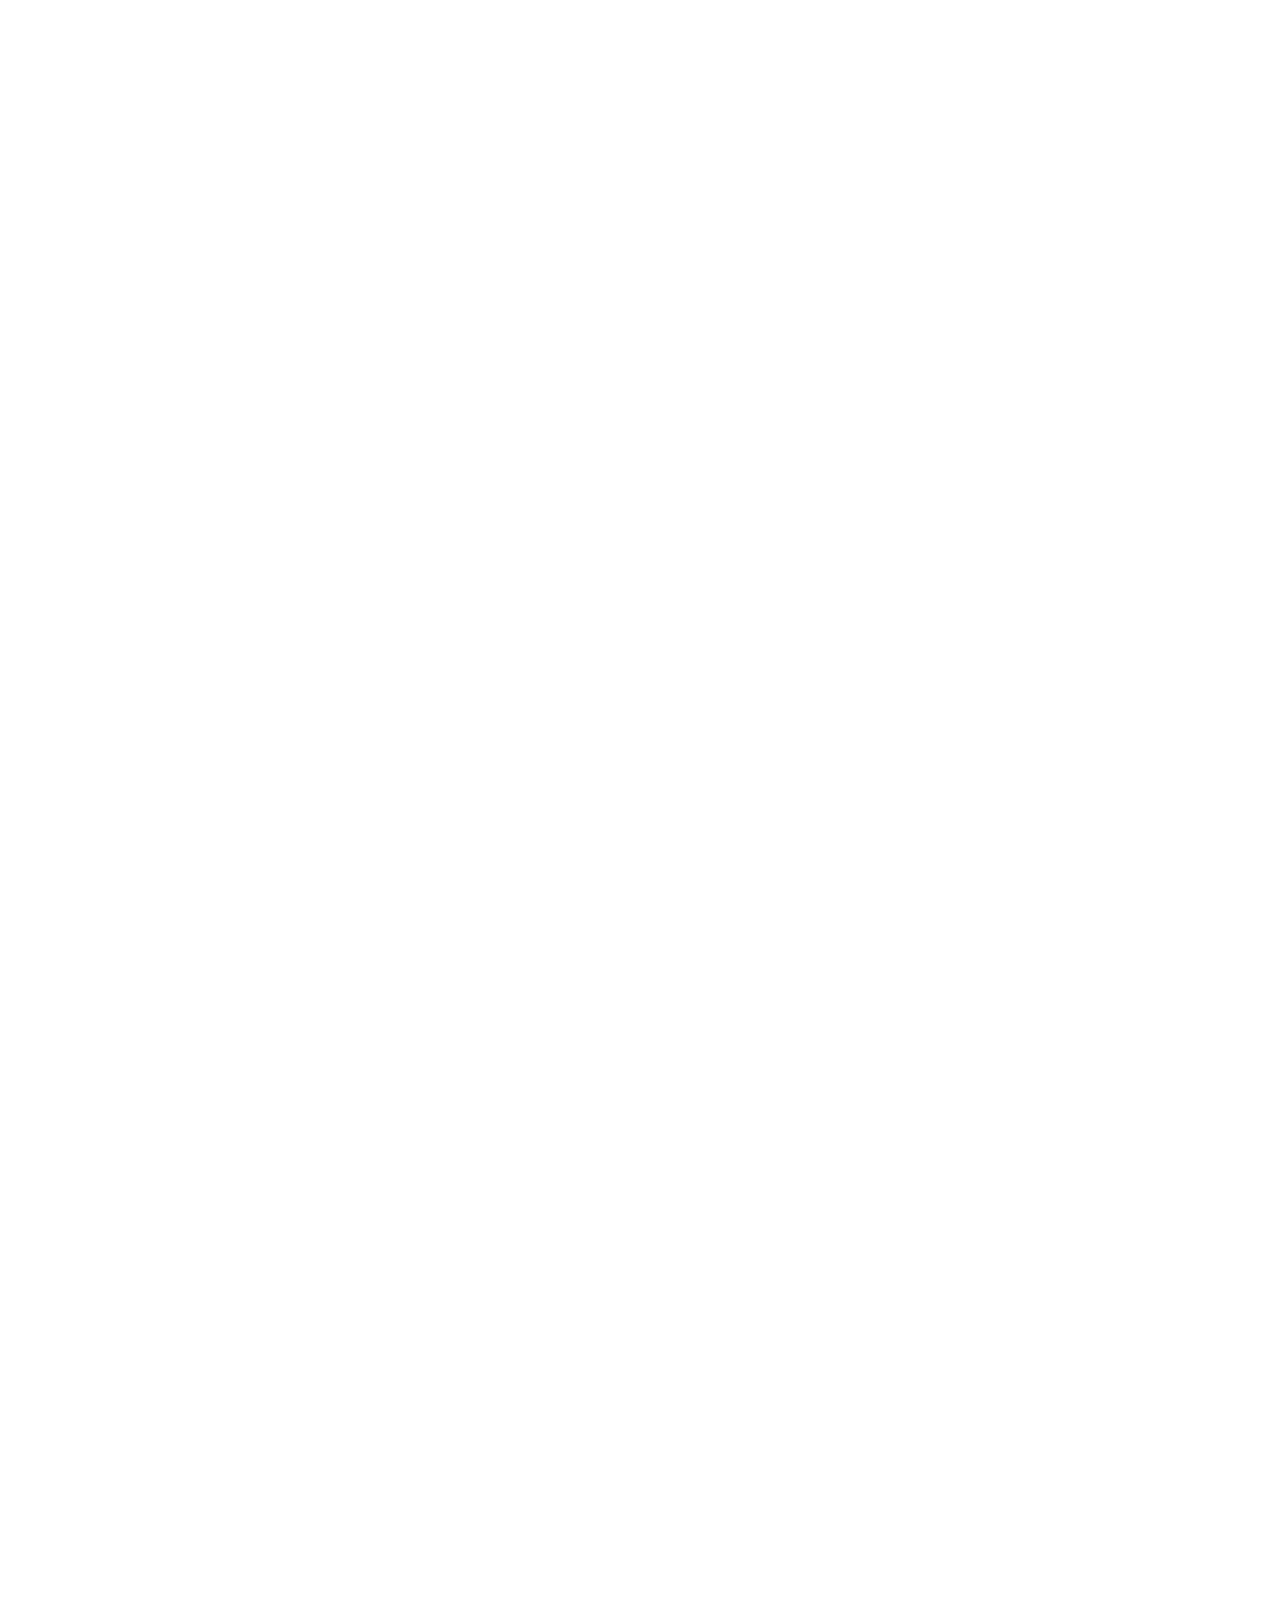
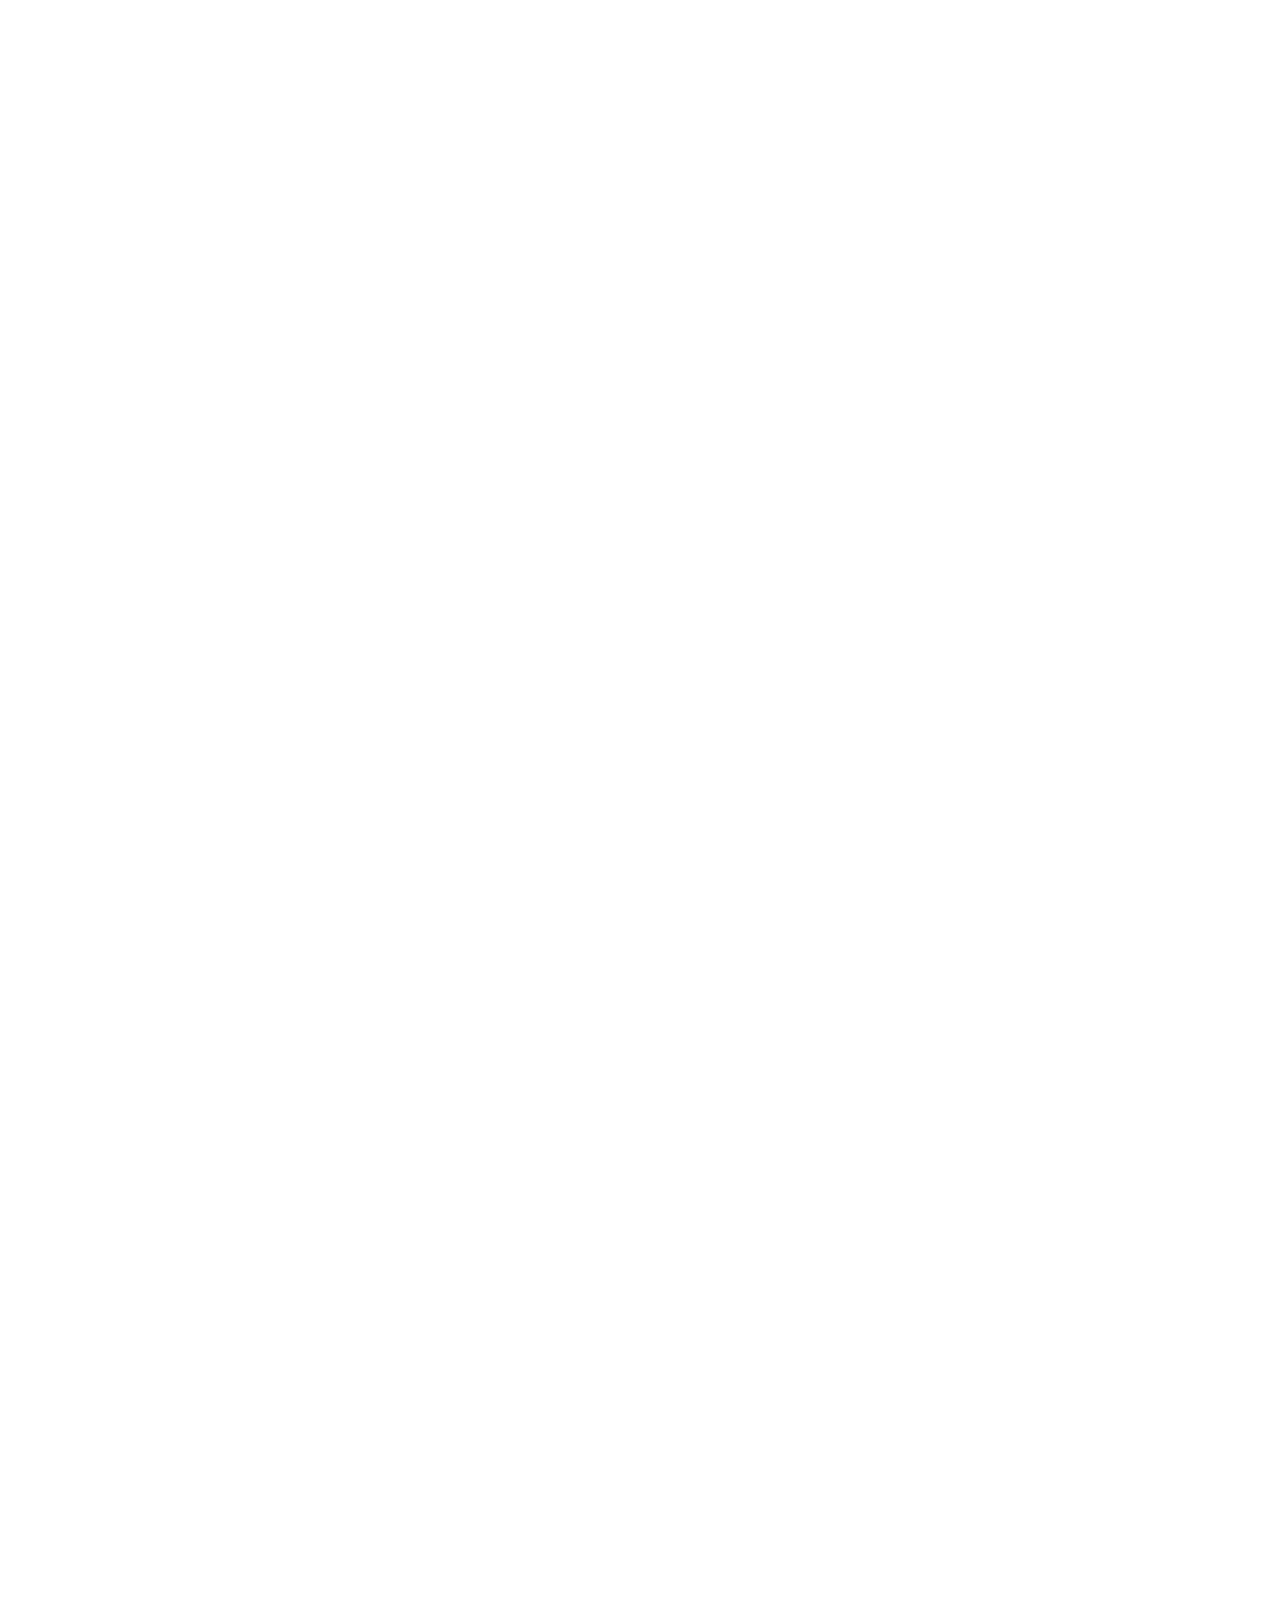
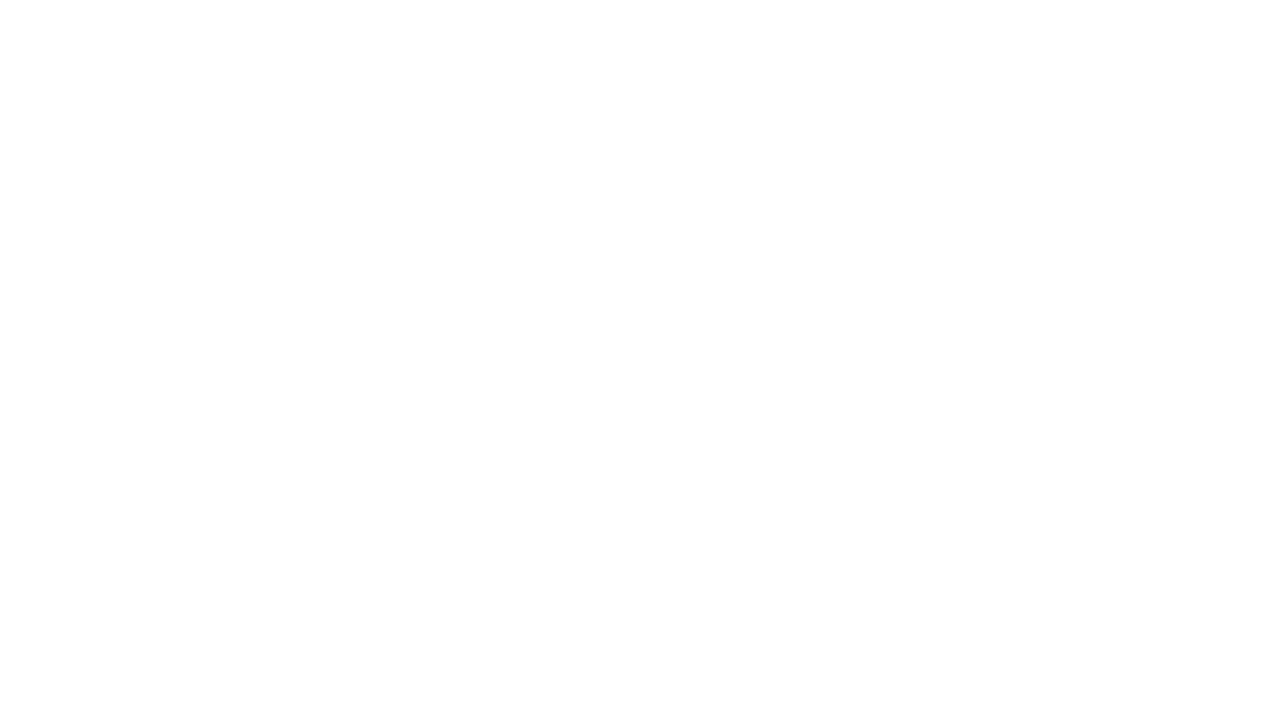
==== commit f7a62871: "Update index.html" ====
--- a/WebPageIBMS/index.html
+++ b/WebPageIBMS/index.html
@@ -50,13 +50,6 @@
           <a class="navbar-brand" href="#"><img src="img/IBMS_B_Logo.png"  alt="logo"></a>
 
         </div>
-        
-        <script src="https://yvoschaap.com/ytpage/ytembed.js"></script>
-<div id="ytThumbs"><ins>Made with the <a href="https://yvoschaap.com/youtube.html?utm_source=generator">Youtube Embed Generator</a>.</ins></div>
-
-<script>
-	ytEmbed.init({'block':'ytThumbs','key':'your-youtube-developer-key','q':'UCml8EBkFtkSRve5Y8A_HQkg','type':'channel','results':5,'meta':true,'player':'embed','layout':'full'});
-</script>
 
         <div class="collapse navbar-collapse" id="navbar-collapse-main">
 
